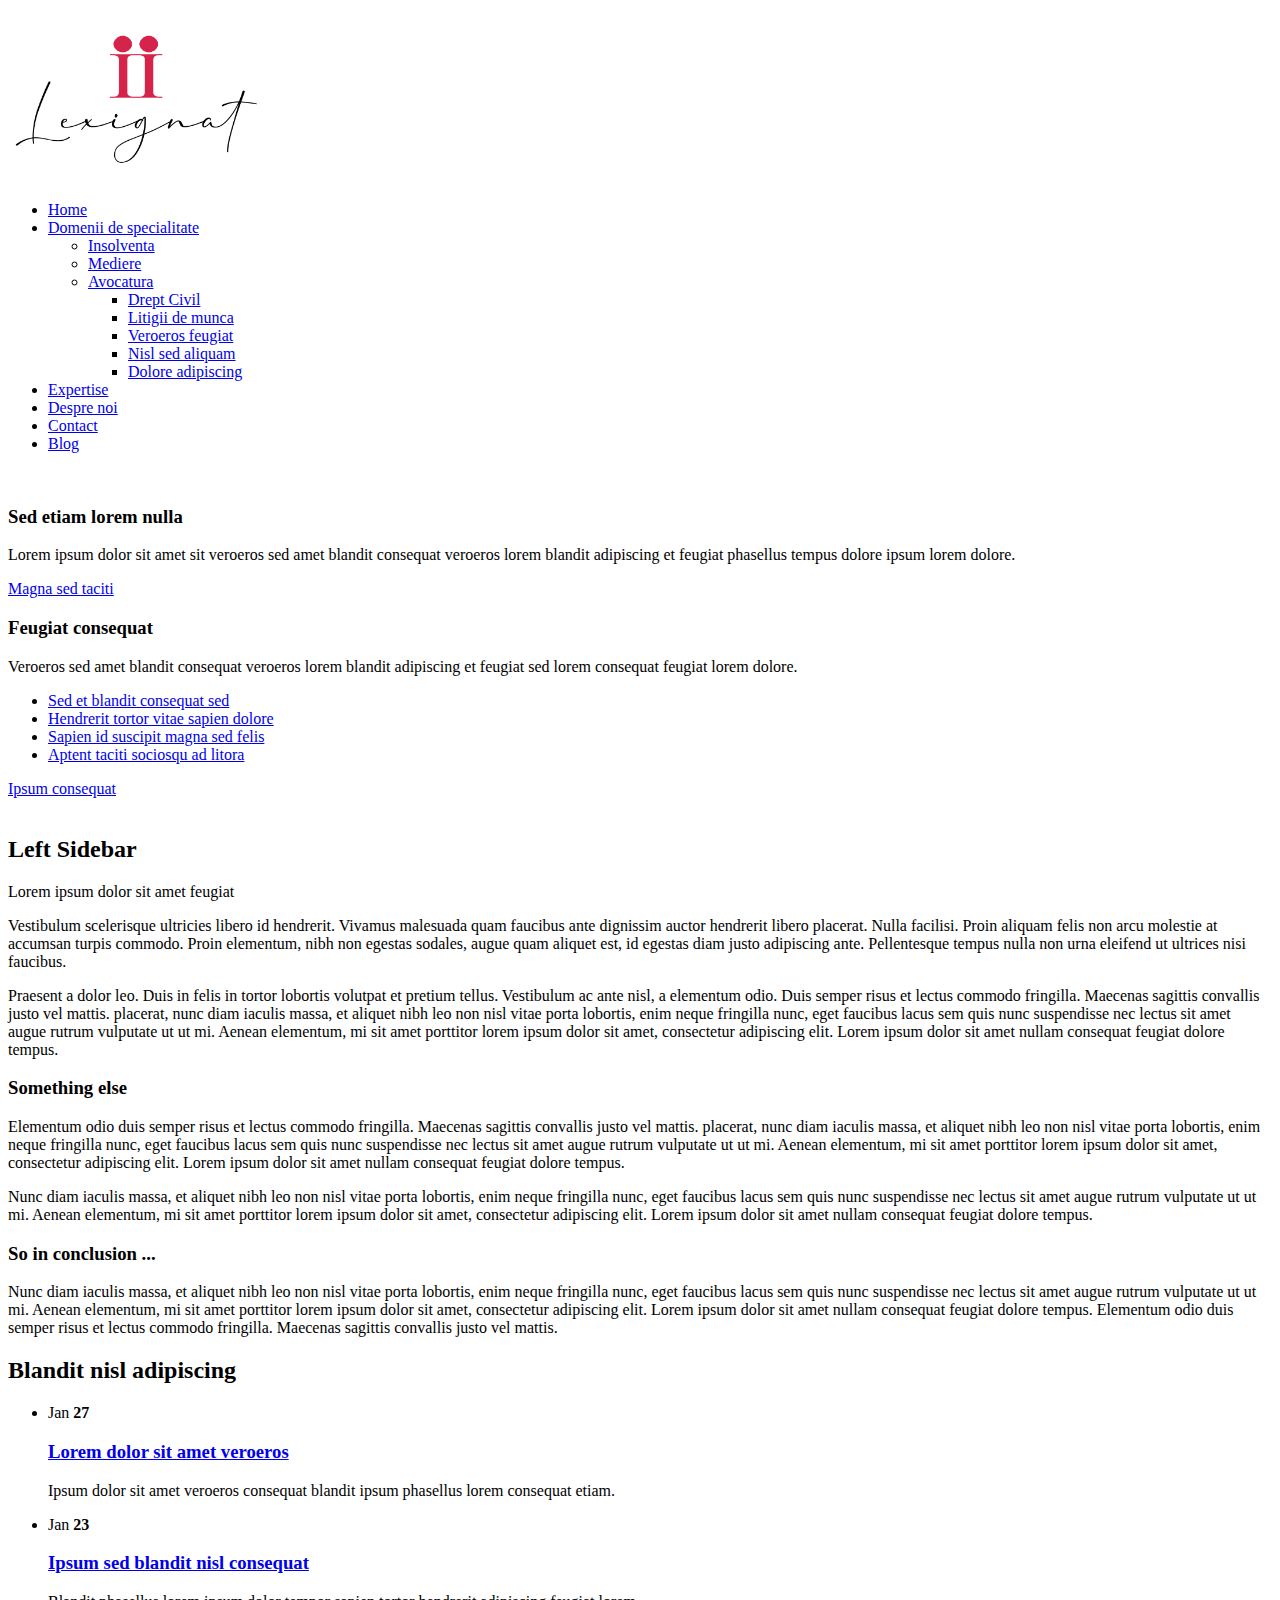
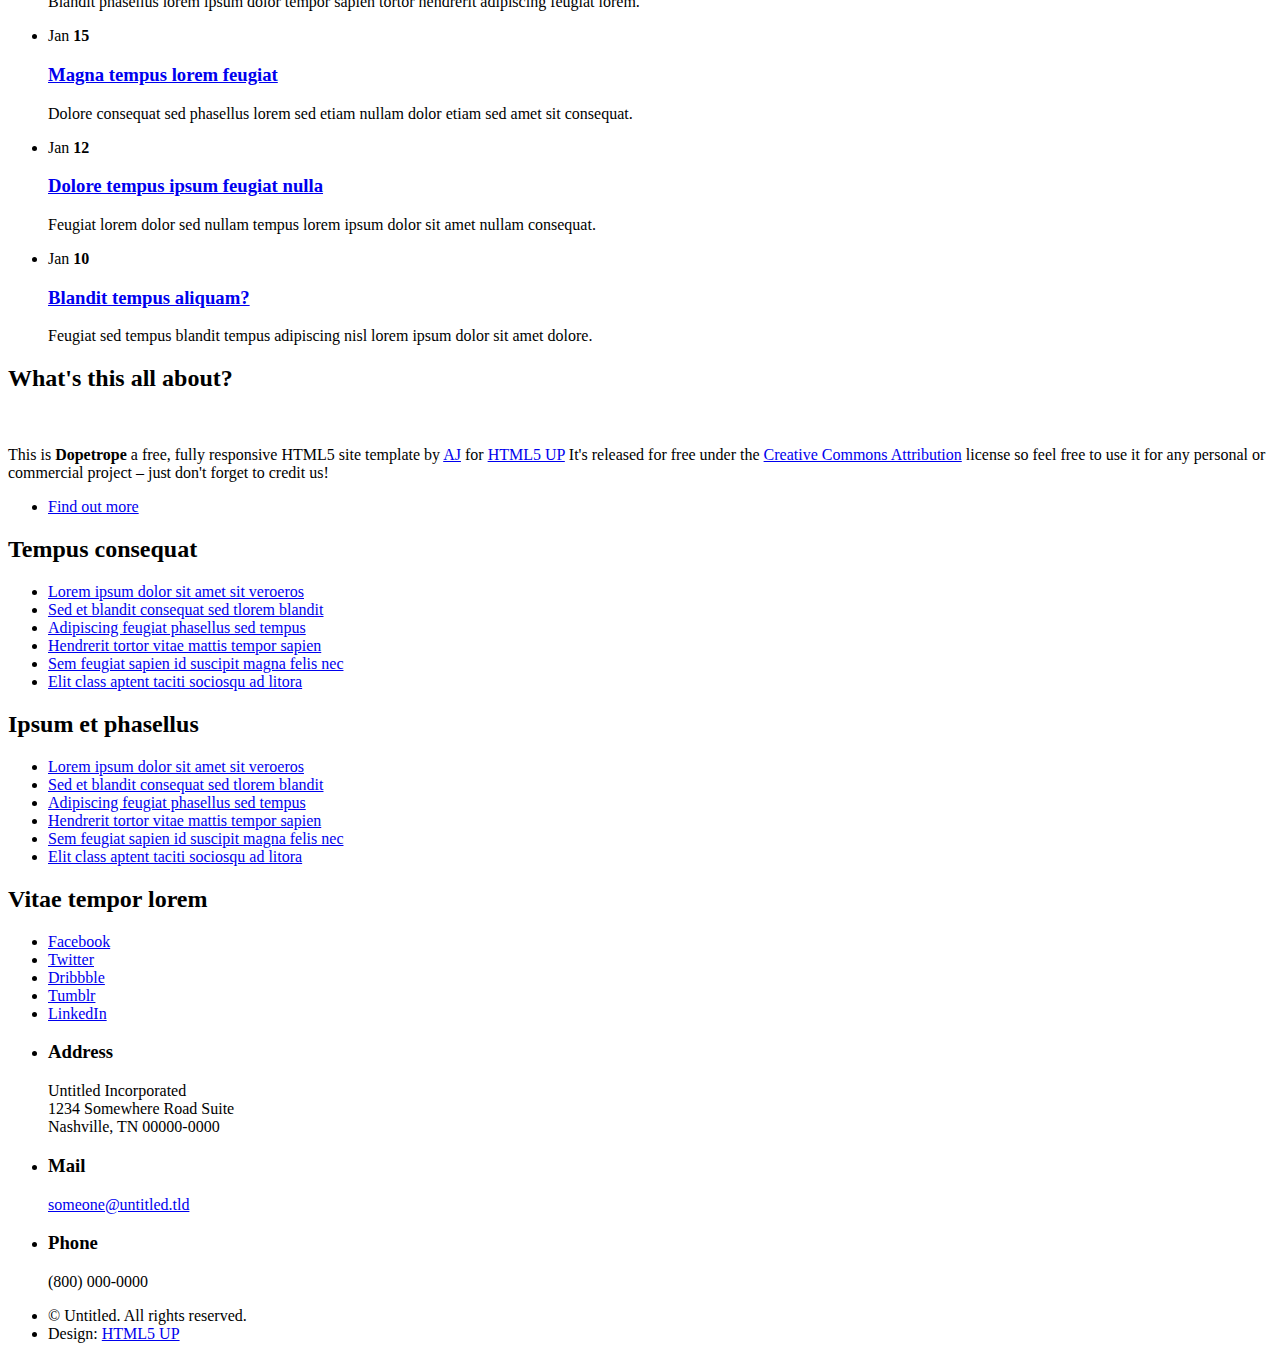
==== contact.html @ 3b0f0866 "Add files via upload" ====
<!DOCTYPE HTML>
<!--
	Dopetrope by HTML5 UP
	html5up.net | @ajlkn
	Free for personal and commercial use under the CCA 3.0 license (html5up.net/license)
-->
<html>
	<head>
		<title>Dopetrope by HTML5 UP</title>
		<meta charset="utf-8" />
		<meta name="viewport" content="width=device-width, initial-scale=1, user-scalable=no" />
		<link rel="stylesheet" href="assets/css/main.css" />
	</head>
	<body class="left-sidebar is-preload">
		<div id="page-wrapper">

			<!-- Header -->
				<section id="header">

					<!-- Logo -->
					<h1><a href="index.html"><img border="0" alt="LEXIGNAT" src="sss.png" height="150"></a></h1> 

					<!-- Nav -->
					<nav id="nav">
						<ul>
							<li><a href="index.html">Home</a></li>
							<li>
								<a href="#">Domenii de specialitate</a>
								<ul>
									<li><a href="#">Insolventa</a></li>
									<li><a href="#">Mediere</a></li>
									<li>
										<a href="#">Avocatura</a>
										<ul>
											<li><a href="#">Drept Civil</a></li>
											<li><a href="#">Litigii de munca</a></li>
											<li><a href="#">Veroeros feugiat</a></li>
											<li><a href="#">Nisl sed aliquam</a></li>
											<li><a href="#">Dolore adipiscing</a></li>
										</ul>
									</li>
								</ul>
							</li>
							<li><a href="left-sidebar.html">Expertise</a></li>
							<li><a href="right-sidebar.html">Despre noi</a></li>
							<li class="current"><a href="contact.html">Contact</a></li>
							<li><a href="no-sidebar.html">Blog</a></li>
						</ul>
					</nav>

				</section>

			<!-- Main -->
				<section id="main">
					<div class="container">
						<div class="row">
							<div class="col-4 col-12-medium">

								<!-- Sidebar -->
									<section class="box">
										<a href="#" class="image featured"><img src="images/pic09.jpg" alt="" /></a>
										<header>
											<h3>Sed etiam lorem nulla</h3>
										</header>
										<p>Lorem ipsum dolor sit amet sit veroeros sed amet blandit consequat veroeros lorem blandit  adipiscing et feugiat phasellus tempus dolore ipsum lorem dolore.</p>
										<footer>
											<a href="#" class="button alt">Magna sed taciti</a>
										</footer>
									</section>
									<section class="box">
										<header>
											<h3>Feugiat consequat</h3>
										</header>
										<p>Veroeros sed amet blandit consequat veroeros lorem blandit adipiscing et feugiat sed lorem consequat feugiat lorem dolore.</p>
										<ul class="divided">
											<li><a href="#">Sed et blandit consequat sed</a></li>
											<li><a href="#">Hendrerit tortor vitae sapien dolore</a></li>
											<li><a href="#">Sapien id suscipit magna sed felis</a></li>
											<li><a href="#">Aptent taciti sociosqu ad litora</a></li>
										</ul>
										<footer>
											<a href="#" class="button alt">Ipsum consequat</a>
										</footer>
									</section>

							</div>
							<div class="col-8 col-12-medium imp-medium">

								<!-- Content -->
									<article class="box post">
										<a href="#" class="image featured"><img src="images/contact-tel.jpg" alt="" /></a>
										<header>
											<h2>Left Sidebar</h2>
											<p>Lorem ipsum dolor sit amet feugiat</p>
										</header>
										<p>
											Vestibulum scelerisque ultricies libero id hendrerit. Vivamus malesuada quam faucibus ante dignissim auctor
											hendrerit libero placerat. Nulla facilisi. Proin aliquam felis non arcu molestie at accumsan turpis commodo.
											Proin elementum, nibh non egestas sodales, augue quam aliquet est, id egestas diam justo adipiscing ante.
											Pellentesque tempus nulla non urna eleifend ut ultrices nisi faucibus.
										</p>
										<p>
											Praesent a dolor leo. Duis in felis in tortor lobortis volutpat et pretium tellus. Vestibulum ac ante nisl,
											a elementum odio. Duis semper risus et lectus commodo fringilla. Maecenas sagittis convallis justo vel mattis.
											placerat, nunc diam iaculis massa, et aliquet nibh leo non nisl vitae porta lobortis, enim neque fringilla nunc,
											eget faucibus lacus sem quis nunc suspendisse nec lectus sit amet augue rutrum vulputate ut ut mi. Aenean
											elementum, mi sit amet porttitor lorem ipsum dolor sit amet, consectetur adipiscing elit. Lorem ipsum dolor
											sit amet nullam consequat feugiat dolore tempus.
										</p>
										<section>
											<header>
												<h3>Something else</h3>
											</header>
											<p>
												Elementum odio duis semper risus et lectus commodo fringilla. Maecenas sagittis convallis justo vel mattis.
												placerat, nunc diam iaculis massa, et aliquet nibh leo non nisl vitae porta lobortis, enim neque fringilla nunc,
												eget faucibus lacus sem quis nunc suspendisse nec lectus sit amet augue rutrum vulputate ut ut mi. Aenean
												elementum, mi sit amet porttitor lorem ipsum dolor sit amet, consectetur adipiscing elit. Lorem ipsum dolor
												sit amet nullam consequat feugiat dolore tempus.
											</p>
											<p>
												Nunc diam iaculis massa, et aliquet nibh leo non nisl vitae porta lobortis, enim neque fringilla nunc,
												eget faucibus lacus sem quis nunc suspendisse nec lectus sit amet augue rutrum vulputate ut ut mi. Aenean
												elementum, mi sit amet porttitor lorem ipsum dolor sit amet, consectetur adipiscing elit. Lorem ipsum dolor
												sit amet nullam consequat feugiat dolore tempus.
											</p>
										</section>
										<section>
											<header>
												<h3>So in conclusion ...</h3>
											</header>
											<p>
												Nunc diam iaculis massa, et aliquet nibh leo non nisl vitae porta lobortis, enim neque fringilla nunc,
												eget faucibus lacus sem quis nunc suspendisse nec lectus sit amet augue rutrum vulputate ut ut mi. Aenean
												elementum, mi sit amet porttitor lorem ipsum dolor sit amet, consectetur adipiscing elit. Lorem ipsum dolor
												sit amet nullam consequat feugiat dolore tempus. Elementum odio duis semper risus et lectus commodo fringilla.
												Maecenas sagittis convallis justo vel mattis.
											</p>
										</section>
									</article>

							</div>
						</div>
					</div>
				</section>

			<!-- Footer -->
				<section id="footer">
					<div class="container">
						<div class="row">
							<div class="col-8 col-12-medium">
								<section>
									<header>
										<h2>Blandit nisl adipiscing</h2>
									</header>
									<ul class="dates">
										<li>
											<span class="date">Jan <strong>27</strong></span>
											<h3><a href="#">Lorem dolor sit amet veroeros</a></h3>
											<p>Ipsum dolor sit amet veroeros consequat blandit ipsum phasellus lorem consequat etiam.</p>
										</li>
										<li>
											<span class="date">Jan <strong>23</strong></span>
											<h3><a href="#">Ipsum sed blandit nisl consequat</a></h3>
											<p>Blandit phasellus lorem ipsum dolor tempor sapien tortor hendrerit adipiscing feugiat lorem.</p>
										</li>
										<li>
											<span class="date">Jan <strong>15</strong></span>
											<h3><a href="#">Magna tempus lorem feugiat</a></h3>
											<p>Dolore consequat sed phasellus lorem sed etiam nullam dolor etiam sed amet sit consequat.</p>
										</li>
										<li>
											<span class="date">Jan <strong>12</strong></span>
											<h3><a href="#">Dolore tempus ipsum feugiat nulla</a></h3>
											<p>Feugiat lorem dolor sed nullam tempus lorem ipsum dolor sit amet nullam consequat.</p>
										</li>
										<li>
											<span class="date">Jan <strong>10</strong></span>
											<h3><a href="#">Blandit tempus aliquam?</a></h3>
											<p>Feugiat sed tempus blandit tempus adipiscing nisl lorem ipsum dolor sit amet dolore.</p>
										</li>
									</ul>
								</section>
							</div>
							<div class="col-4 col-12-medium">
								<section>
									<header>
										<h2>What's this all about?</h2>
									</header>
									<a href="#" class="image featured"><img src="images/pic10.jpg" alt="" /></a>
									<p>
										This is <strong>Dopetrope</strong> a free, fully responsive HTML5 site template by
										<a href="http://twitter.com/ajlkn">AJ</a> for <a href="http://html5up.net/">HTML5 UP</a> It's released for free under
										the <a href="http://html5up.net/license/">Creative Commons Attribution</a> license so feel free to use it for any personal or commercial project &ndash; just don't forget to credit us!
									</p>
									<footer>
										<ul class="actions">
											<li><a href="#" class="button">Find out more</a></li>
										</ul>
									</footer>
								</section>
							</div>
							<div class="col-4 col-6-medium col-12-small">
								<section>
									<header>
										<h2>Tempus consequat</h2>
									</header>
									<ul class="divided">
										<li><a href="#">Lorem ipsum dolor sit amet sit veroeros</a></li>
										<li><a href="#">Sed et blandit consequat sed tlorem blandit</a></li>
										<li><a href="#">Adipiscing feugiat phasellus sed tempus</a></li>
										<li><a href="#">Hendrerit tortor vitae mattis tempor sapien</a></li>
										<li><a href="#">Sem feugiat sapien id suscipit magna felis nec</a></li>
										<li><a href="#">Elit class aptent taciti sociosqu ad litora</a></li>
									</ul>
								</section>
							</div>
							<div class="col-4 col-6-medium col-12-small">
								<section>
									<header>
										<h2>Ipsum et phasellus</h2>
									</header>
									<ul class="divided">
										<li><a href="#">Lorem ipsum dolor sit amet sit veroeros</a></li>
										<li><a href="#">Sed et blandit consequat sed tlorem blandit</a></li>
										<li><a href="#">Adipiscing feugiat phasellus sed tempus</a></li>
										<li><a href="#">Hendrerit tortor vitae mattis tempor sapien</a></li>
										<li><a href="#">Sem feugiat sapien id suscipit magna felis nec</a></li>
										<li><a href="#">Elit class aptent taciti sociosqu ad litora</a></li>
									</ul>
								</section>
							</div>
							<div class="col-4 col-12-medium">
								<section>
									<header>
										<h2>Vitae tempor lorem</h2>
									</header>
									<ul class="social">
										<li><a class="icon brands fa-facebook-f" href="#"><span class="label">Facebook</span></a></li>
										<li><a class="icon brands fa-twitter" href="#"><span class="label">Twitter</span></a></li>
										<li><a class="icon brands fa-dribbble" href="#"><span class="label">Dribbble</span></a></li>
										<li><a class="icon brands fa-tumblr" href="#"><span class="label">Tumblr</span></a></li>
										<li><a class="icon brands fa-linkedin-in" href="#"><span class="label">LinkedIn</span></a></li>
									</ul>
									<ul class="contact">
										<li>
											<h3>Address</h3>
											<p>
												Untitled Incorporated<br />
												1234 Somewhere Road Suite<br />
												Nashville, TN 00000-0000
											</p>
										</li>
										<li>
											<h3>Mail</h3>
											<p><a href="#">someone@untitled.tld</a></p>
										</li>
										<li>
											<h3>Phone</h3>
											<p>(800) 000-0000</p>
										</li>
									</ul>
								</section>
							</div>
							<div class="col-12">

								<!-- Copyright -->
									<div id="copyright">
										<ul class="links">
											<li>&copy; Untitled. All rights reserved.</li><li>Design: <a href="http://html5up.net">HTML5 UP</a></li>
										</ul>
									</div>

							</div>
						</div>
					</div>
				</section>

		</div>

		<!-- Scripts -->
			<script src="assets/js/jquery.min.js"></script>
			<script src="assets/js/jquery.dropotron.min.js"></script>
			<script src="assets/js/browser.min.js"></script>
			<script src="assets/js/breakpoints.min.js"></script>
			<script src="assets/js/util.js"></script>
			<script src="assets/js/main.js"></script>

	</body>
</html>
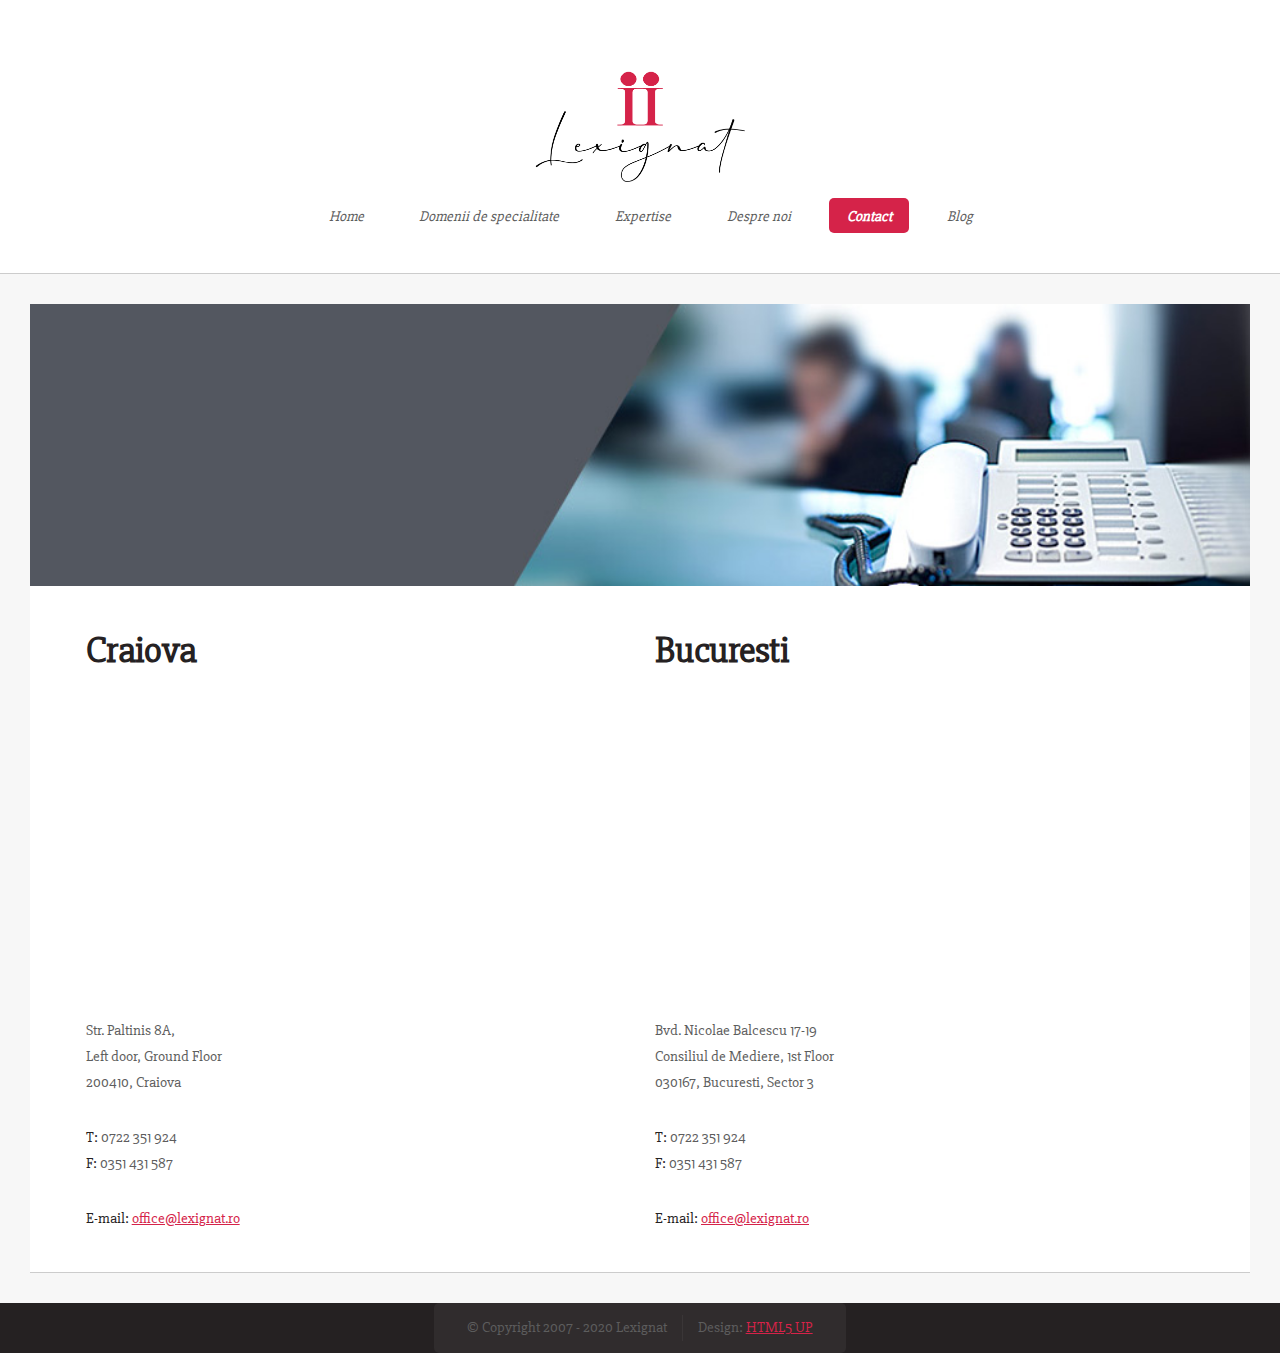
==== commit 19269716: "a" ====
--- a/contact.html
+++ b/contact.html
@@ -11,263 +11,109 @@
 		<meta name="viewport" content="width=device-width, initial-scale=1, user-scalable=no" />
 		<link rel="stylesheet" href="assets/css/main.css" />
 	</head>
-	<body class="left-sidebar is-preload">
+	<body class="no-sidebar is-preload">
 		<div id="page-wrapper">
 
 			<!-- Header -->
-				<section id="header">
+			<section id="header">
 
-					<!-- Logo -->
-					<h1><a href="index.html"><img border="0" alt="LEXIGNAT" src="sss.png" height="150"></a></h1> 
+				<!-- Logo -->
+				<h1><a href="index.html"><img border="0" alt="LEXIGNAT" src="sss.png" height="130"></a></h1> 
 
-					<!-- Nav -->
-					<nav id="nav">
-						<ul>
-							<li><a href="index.html">Home</a></li>
-							<li>
-								<a href="#">Domenii de specialitate</a>
-								<ul>
-									<li><a href="#">Insolventa</a></li>
-									<li><a href="#">Mediere</a></li>
-									<li>
-										<a href="#">Avocatura</a>
-										<ul>
-											<li><a href="#">Drept Civil</a></li>
-											<li><a href="#">Litigii de munca</a></li>
-											<li><a href="#">Veroeros feugiat</a></li>
-											<li><a href="#">Nisl sed aliquam</a></li>
-											<li><a href="#">Dolore adipiscing</a></li>
-										</ul>
-									</li>
-								</ul>
-							</li>
-							<li><a href="left-sidebar.html">Expertise</a></li>
-							<li><a href="right-sidebar.html">Despre noi</a></li>
-							<li class="current"><a href="contact.html">Contact</a></li>
-							<li><a href="no-sidebar.html">Blog</a></li>
-						</ul>
-					</nav>
+				<!-- Nav -->
+				<nav id="nav">
+					<ul>
+						<li><a href="index.html">Home</a></li>
+						<li>
+							<a href="#">Domenii de specialitate</a>
+							<ul>
+								<li><a href="#">Insolventa</a></li>
+								<li><a href="#">Mediere</a></li>
+								<li>
+									<a href="#">Avocatura</a>
+									<ul>
+										<li><a href="#">Drept Civil</a></li>
+										<li><a href="#">Litigii de munca</a></li>
+										<li><a href="#">Veroeros feugiat</a></li>
+										<li><a href="#">Nisl sed aliquam</a></li>
+										<li><a href="#">Dolore adipiscing</a></li>
+									</ul>
+								</li>
+							</ul>
+						</li>
+						<li><a href="left-sidebar.html">Expertise</a></li>
+						<li><a href="right-sidebar.html">Despre noi</a></li>
+						<li class="current"><a href="contact.html">Contact</a></li>
+						<li><a href="no-sidebar.html">Blog</a></li>
+					</ul>
+				</nav>
 
-				</section>
+			</section>
 
 			<!-- Main -->
 				<section id="main">
 					<div class="container">
-						<div class="row">
-							<div class="col-4 col-12-medium">
-
-								<!-- Sidebar -->
-									<section class="box">
-										<a href="#" class="image featured"><img src="images/pic09.jpg" alt="" /></a>
-										<header>
-											<h3>Sed etiam lorem nulla</h3>
-										</header>
-										<p>Lorem ipsum dolor sit amet sit veroeros sed amet blandit consequat veroeros lorem blandit  adipiscing et feugiat phasellus tempus dolore ipsum lorem dolore.</p>
-										<footer>
-											<a href="#" class="button alt">Magna sed taciti</a>
-										</footer>
-									</section>
-									<section class="box">
-										<header>
-											<h3>Feugiat consequat</h3>
-										</header>
-										<p>Veroeros sed amet blandit consequat veroeros lorem blandit adipiscing et feugiat sed lorem consequat feugiat lorem dolore.</p>
-										<ul class="divided">
-											<li><a href="#">Sed et blandit consequat sed</a></li>
-											<li><a href="#">Hendrerit tortor vitae sapien dolore</a></li>
-											<li><a href="#">Sapien id suscipit magna sed felis</a></li>
-											<li><a href="#">Aptent taciti sociosqu ad litora</a></li>
-										</ul>
-										<footer>
-											<a href="#" class="button alt">Ipsum consequat</a>
-										</footer>
-									</section>
-
-							</div>
-							<div class="col-8 col-12-medium imp-medium">
 
 								<!-- Content -->
-									<article class="box post">
-										<a href="#" class="image featured"><img src="images/contact-tel.jpg" alt="" /></a>
-										<header>
-											<h2>Left Sidebar</h2>
-											<p>Lorem ipsum dolor sit amet feugiat</p>
-										</header>
-										<p>
-											Vestibulum scelerisque ultricies libero id hendrerit. Vivamus malesuada quam faucibus ante dignissim auctor
-											hendrerit libero placerat. Nulla facilisi. Proin aliquam felis non arcu molestie at accumsan turpis commodo.
-											Proin elementum, nibh non egestas sodales, augue quam aliquet est, id egestas diam justo adipiscing ante.
-											Pellentesque tempus nulla non urna eleifend ut ultrices nisi faucibus.
-										</p>
-										<p>
-											Praesent a dolor leo. Duis in felis in tortor lobortis volutpat et pretium tellus. Vestibulum ac ante nisl,
-											a elementum odio. Duis semper risus et lectus commodo fringilla. Maecenas sagittis convallis justo vel mattis.
-											placerat, nunc diam iaculis massa, et aliquet nibh leo non nisl vitae porta lobortis, enim neque fringilla nunc,
-											eget faucibus lacus sem quis nunc suspendisse nec lectus sit amet augue rutrum vulputate ut ut mi. Aenean
-											elementum, mi sit amet porttitor lorem ipsum dolor sit amet, consectetur adipiscing elit. Lorem ipsum dolor
-											sit amet nullam consequat feugiat dolore tempus.
-										</p>
-										<section>
-											<header>
-												<h3>Something else</h3>
-											</header>
-											<p>
-												Elementum odio duis semper risus et lectus commodo fringilla. Maecenas sagittis convallis justo vel mattis.
-												placerat, nunc diam iaculis massa, et aliquet nibh leo non nisl vitae porta lobortis, enim neque fringilla nunc,
-												eget faucibus lacus sem quis nunc suspendisse nec lectus sit amet augue rutrum vulputate ut ut mi. Aenean
-												elementum, mi sit amet porttitor lorem ipsum dolor sit amet, consectetur adipiscing elit. Lorem ipsum dolor
-												sit amet nullam consequat feugiat dolore tempus.
-											</p>
-											<p>
-												Nunc diam iaculis massa, et aliquet nibh leo non nisl vitae porta lobortis, enim neque fringilla nunc,
-												eget faucibus lacus sem quis nunc suspendisse nec lectus sit amet augue rutrum vulputate ut ut mi. Aenean
-												elementum, mi sit amet porttitor lorem ipsum dolor sit amet, consectetur adipiscing elit. Lorem ipsum dolor
-												sit amet nullam consequat feugiat dolore tempus.
-											</p>
-										</section>
-										<section>
-											<header>
-												<h3>So in conclusion ...</h3>
-											</header>
-											<p>
-												Nunc diam iaculis massa, et aliquet nibh leo non nisl vitae porta lobortis, enim neque fringilla nunc,
-												eget faucibus lacus sem quis nunc suspendisse nec lectus sit amet augue rutrum vulputate ut ut mi. Aenean
-												elementum, mi sit amet porttitor lorem ipsum dolor sit amet, consectetur adipiscing elit. Lorem ipsum dolor
-												sit amet nullam consequat feugiat dolore tempus. Elementum odio duis semper risus et lectus commodo fringilla.
-												Maecenas sagittis convallis justo vel mattis.
-											</p>
-										</section>
-									</article>
+								<article class="box post">
+									<a href="#" class="image featured"><img src="images/banner_contact.jpg" alt=""/></a>
+									 
+										<div class="container">
+											<div class="row">
+												<div class="col-6 col-12-medium">
+													<section>
+														<header>
+															<h2>Craiova</h2>
+														</header>
+														<div class="mapouter"><div class="gmap_canvas"><iframe width="500" height="300" id="gmap_canvas" src="https://maps.google.com/maps?q=paltinis%208a&t=&z=17&ie=UTF8&iwloc=&output=embed" frameborder="0" scrolling="no" marginheight="0" marginwidth="0"></iframe><a href="https://www.embedgooglemap.net"></a></div><style>.mapouter{position:relative;text-align:right;height:300px;width:500px;}.gmap_canvas {overflow:hidden;background:none!important;height:300px;width:500px;}</style></div>
+																<br>
+																<p>
+																	Str. Paltinis 8A, <br>
+																	Left door, Ground Floor <br>
+																	200410, Craiova <br>
+																</p>
+																<p><b>T:</b> 0722 351 924  <br>
+																	<b>F:</b> 0351 431 587</p>
+	
+																<p><b>E-mail: </b><a href="mailto:office@lexignat.ro">office@lexignat.ro</a></p>
 
-							</div>
+
+														
+													</section>
+												</div>
+												<div class="col-6 col-12-medium">
+													<section>
+														<header>
+															<h2>Bucuresti</h2>
+														</header>
+														<div class="mapouter"><div class="gmap_canvas"><iframe width="500" height="300" id="gmap_canvas" src="https://maps.google.com/maps?q=consiliul%20de%20mediere&t=&z=15&ie=UTF8&iwloc=&output=embed" frameborder="0" scrolling="no" marginheight="0" marginwidth="0"></iframe><a href="https://www.embedgooglemap.net"></a></div><style>.mapouter{position:relative;text-align:right;height:300px;width:500px;}.gmap_canvas {overflow:hidden;background:none!important;height:300px;width:500px;}</style></div>															<br>
+
+																<p>
+																	Bvd. Nicolae Balcescu 17-19 <br>
+																	Consiliul de Mediere, 1st Floor <br>
+																	030167, Bucuresti, Sector 3 <br>
+																</p>
+																<p><b>T:</b> 0722 351 924 <br>
+																	<b>F:</b> 0351 431 587</p>
+	
+																<p><b>E-mail: </b><a href="mailto:office@lexignat.ro">office@lexignat.ro</a></p>
+
+
+
+													</section>
+												</div>
+
+
 						</div>
 					</div>
-				</section>
+				</div>
+			</section>
 
-			<!-- Footer -->
-				<section id="footer">
-					<div class="container">
-						<div class="row">
-							<div class="col-8 col-12-medium">
-								<section>
-									<header>
-										<h2>Blandit nisl adipiscing</h2>
-									</header>
-									<ul class="dates">
-										<li>
-											<span class="date">Jan <strong>27</strong></span>
-											<h3><a href="#">Lorem dolor sit amet veroeros</a></h3>
-											<p>Ipsum dolor sit amet veroeros consequat blandit ipsum phasellus lorem consequat etiam.</p>
-										</li>
-										<li>
-											<span class="date">Jan <strong>23</strong></span>
-											<h3><a href="#">Ipsum sed blandit nisl consequat</a></h3>
-											<p>Blandit phasellus lorem ipsum dolor tempor sapien tortor hendrerit adipiscing feugiat lorem.</p>
-										</li>
-										<li>
-											<span class="date">Jan <strong>15</strong></span>
-											<h3><a href="#">Magna tempus lorem feugiat</a></h3>
-											<p>Dolore consequat sed phasellus lorem sed etiam nullam dolor etiam sed amet sit consequat.</p>
-										</li>
-										<li>
-											<span class="date">Jan <strong>12</strong></span>
-											<h3><a href="#">Dolore tempus ipsum feugiat nulla</a></h3>
-											<p>Feugiat lorem dolor sed nullam tempus lorem ipsum dolor sit amet nullam consequat.</p>
-										</li>
-										<li>
-											<span class="date">Jan <strong>10</strong></span>
-											<h3><a href="#">Blandit tempus aliquam?</a></h3>
-											<p>Feugiat sed tempus blandit tempus adipiscing nisl lorem ipsum dolor sit amet dolore.</p>
-										</li>
-									</ul>
-								</section>
-							</div>
-							<div class="col-4 col-12-medium">
-								<section>
-									<header>
-										<h2>What's this all about?</h2>
-									</header>
-									<a href="#" class="image featured"><img src="images/pic10.jpg" alt="" /></a>
-									<p>
-										This is <strong>Dopetrope</strong> a free, fully responsive HTML5 site template by
-										<a href="http://twitter.com/ajlkn">AJ</a> for <a href="http://html5up.net/">HTML5 UP</a> It's released for free under
-										the <a href="http://html5up.net/license/">Creative Commons Attribution</a> license so feel free to use it for any personal or commercial project &ndash; just don't forget to credit us!
-									</p>
-									<footer>
-										<ul class="actions">
-											<li><a href="#" class="button">Find out more</a></li>
-										</ul>
-									</footer>
-								</section>
-							</div>
-							<div class="col-4 col-6-medium col-12-small">
-								<section>
-									<header>
-										<h2>Tempus consequat</h2>
-									</header>
-									<ul class="divided">
-										<li><a href="#">Lorem ipsum dolor sit amet sit veroeros</a></li>
-										<li><a href="#">Sed et blandit consequat sed tlorem blandit</a></li>
-										<li><a href="#">Adipiscing feugiat phasellus sed tempus</a></li>
-										<li><a href="#">Hendrerit tortor vitae mattis tempor sapien</a></li>
-										<li><a href="#">Sem feugiat sapien id suscipit magna felis nec</a></li>
-										<li><a href="#">Elit class aptent taciti sociosqu ad litora</a></li>
-									</ul>
-								</section>
-							</div>
-							<div class="col-4 col-6-medium col-12-small">
-								<section>
-									<header>
-										<h2>Ipsum et phasellus</h2>
-									</header>
-									<ul class="divided">
-										<li><a href="#">Lorem ipsum dolor sit amet sit veroeros</a></li>
-										<li><a href="#">Sed et blandit consequat sed tlorem blandit</a></li>
-										<li><a href="#">Adipiscing feugiat phasellus sed tempus</a></li>
-										<li><a href="#">Hendrerit tortor vitae mattis tempor sapien</a></li>
-										<li><a href="#">Sem feugiat sapien id suscipit magna felis nec</a></li>
-										<li><a href="#">Elit class aptent taciti sociosqu ad litora</a></li>
-									</ul>
-								</section>
-							</div>
-							<div class="col-4 col-12-medium">
-								<section>
-									<header>
-										<h2>Vitae tempor lorem</h2>
-									</header>
-									<ul class="social">
-										<li><a class="icon brands fa-facebook-f" href="#"><span class="label">Facebook</span></a></li>
-										<li><a class="icon brands fa-twitter" href="#"><span class="label">Twitter</span></a></li>
-										<li><a class="icon brands fa-dribbble" href="#"><span class="label">Dribbble</span></a></li>
-										<li><a class="icon brands fa-tumblr" href="#"><span class="label">Tumblr</span></a></li>
-										<li><a class="icon brands fa-linkedin-in" href="#"><span class="label">LinkedIn</span></a></li>
-									</ul>
-									<ul class="contact">
-										<li>
-											<h3>Address</h3>
-											<p>
-												Untitled Incorporated<br />
-												1234 Somewhere Road Suite<br />
-												Nashville, TN 00000-0000
-											</p>
-										</li>
-										<li>
-											<h3>Mail</h3>
-											<p><a href="#">someone@untitled.tld</a></p>
-										</li>
-										<li>
-											<h3>Phone</h3>
-											<p>(800) 000-0000</p>
-										</li>
-									</ul>
-								</section>
-							</div>
-							<div class="col-12">
 
 								<!-- Copyright -->
 									<div id="copyright">
 										<ul class="links">
-											<li>&copy; Untitled. All rights reserved.</li><li>Design: <a href="http://html5up.net">HTML5 UP</a></li>
+											<li>&copy; Copyright 2007 - 2020 Lexignat</li><li>Design: <a href="http://html5up.net">HTML5 UP</a></li>
 										</ul>
 									</div>
 
--- a/assets/css/main.css
+++ b/assets/css/main.css
@@ -0,0 +1,2919 @@
+@import url("fontawesome-all.min.css");
+@import url("https://fonts.googleapis.com/css?family=Source+Sans+Pro:300,400,700,900,300italic");
+@import url("https://fonts.googleapis.com/css2?family=Slabo+27px&display=swap");
+
+/*
+	Dopetrope by HTML5 UP
+	html5up.net | @ajlkn
+	Free for personal and commercial use under the CCA 3.0 license (html5up.net/license)
+*/
+
+html, body, div, span, applet, object,
+iframe, h1, h2, h3, h4, h5, h6, p, blockquote,
+pre, a, abbr, acronym, address, big, cite,
+code, del, dfn, em, img, ins, kbd, q, s, samp,
+small, strike, strong, sub, sup, tt, var, b,
+u, i, center, dl, dt, dd, ol, ul, li, fieldset,
+form, label, legend, table, caption, tbody,
+tfoot, thead, tr, th, td, article, aside,
+canvas, details, embed, figure, figcaption,
+footer, header, hgroup, menu, nav, output, ruby,
+section, summary, time, mark, audio, video {
+	margin: 0;
+	padding: 0;
+	border: 0;
+	font-size: 100%;
+	font: inherit;
+	vertical-align: baseline;}
+
+article, aside, details, figcaption, figure,
+footer, header, hgroup, menu, nav, section {
+	display: block;}
+
+body {
+	line-height: 1;
+}
+
+ol, ul {
+	list-style: none;
+}
+
+blockquote, q {
+	quotes: none;
+}
+
+	blockquote:before, blockquote:after, q:before, q:after {
+		content: '';
+		content: none;
+	}
+
+table {
+	border-collapse: collapse;
+	border-spacing: 0;
+}
+
+body {
+	-webkit-text-size-adjust: none;
+}
+
+mark {
+	background-color: transparent;
+	color: inherit;
+}
+
+input::-moz-focus-inner {
+	border: 0;
+	padding: 0;
+}
+
+input, select, textarea {
+	-moz-appearance: none;
+	-webkit-appearance: none;
+	-ms-appearance: none;
+	appearance: none;
+}
+
+/* Basic */
+
+	html {
+		box-sizing: border-box;
+		scroll-behavior: smooth;
+	}
+
+	a {
+		text-decoration: none;
+		color: black;
+	   } 
+	   
+
+	*, *:before, *:after {
+		box-sizing: inherit;
+	}
+
+	body {
+		background: #252122;
+		background-image: url("images/bg02.png");
+	}
+
+		body.is-preload *, body.is-preload *:before, body.is-preload *:after {
+			-moz-animation: none !important;
+			-webkit-animation: none !important;
+			-ms-animation: none !important;
+			animation: none !important;
+			-moz-transition: none !important;
+			-webkit-transition: none !important;
+			-ms-transition: none !important;
+			transition: none !important;
+		}
+
+	body, input, textarea, select {
+		font-family: 'Slabo 27px';
+		font-weight: 300;
+		color: #5d5d5d;
+		font-size: 14pt;
+		line-height: 1.75em;
+	}
+
+	strong, b {
+		color: #252122;
+		font-weight: 400;
+	}
+
+	i, em {
+		font-style: italic;
+	}
+
+	sub {
+		position: relative;
+		top: 0.5em;
+		font-size: 0.8em;
+	}
+
+	sup {
+		position: relative;
+		top: -0.5em;
+		font-size: 0.8em;
+	}
+
+	blockquote {
+		border-left: solid 0.75em #dddddd;
+		padding: 1em 0 1em 1.5em;
+		font-style: italic;
+	}
+
+	h1, h2, h3, h4, h5, h6 {
+		color: #252122;
+		font-weight: 700;
+	}
+
+	h1 a, h2 a, h3 a, h4 a, h5 a, h6 a {
+		color: inherit;
+		text-decoration: none;
+	}
+
+	h2 {
+		font-size: 1.5em;
+	}
+
+	h3 {
+		font-size: 1.35em;
+	}
+
+	a {
+		color: #d52349;
+		text-decoration: underline;
+	}
+
+		a:hover {
+			text-decoration: none;
+		}
+
+	br.clear {
+		clear: both;
+	}
+
+	hr {
+		border: 0;
+		border-top: solid 1px #dddddd;
+		height: 1px;
+		margin: 2em 0 2em 0;
+	}
+
+	p, ul, ol, dl, table {
+		margin-bottom: 2em;
+	}
+
+/* Container */
+
+	.container {
+		margin: 0 auto;
+		max-width: 100%;
+		width: 70em;
+	}
+
+		@media screen and (max-width: 1680px) {
+
+			.container {
+				width: 70em;
+			}
+
+		}
+
+		@media screen and (max-width: 1280px) {
+
+			.container {
+				width: calc(100% - 60px);
+			}
+
+		}
+
+		@media screen and (max-width: 980px) {
+
+			.container {
+				width: calc(100% - 80px);
+			}
+
+		}
+
+		@media screen and (max-width: 736px) {
+
+			.container {
+				width: calc(100% - 40px);
+			}
+
+		}
+
+/* Row */
+
+	.row {
+		display: flex;
+		flex-wrap: wrap;
+		box-sizing: border-box;
+		align-items: stretch;
+	}
+
+		.row > * {
+			box-sizing: border-box;
+		}
+
+		.row.gtr-uniform > * > :last-child {
+			margin-bottom: 0;
+		}
+
+		.row.aln-left {
+			justify-content: flex-start;
+		}
+
+		.row.aln-center {
+			justify-content: center;
+		}
+
+		.row.aln-right {
+			justify-content: flex-end;
+		}
+
+		.row.aln-top {
+			align-items: flex-start;
+		}
+
+		.row.aln-middle {
+			align-items: center;
+		}
+
+		.row.aln-bottom {
+			align-items: flex-end;
+		}
+
+		.row > .imp {
+			order: -1;
+		}
+
+		.row > .col-1 {
+			width: 8.33333%;
+		}
+
+		.row > .off-1 {
+			margin-left: 8.33333%;
+		}
+
+		.row > .col-2 {
+			width: 16.66667%;
+		}
+
+		.row > .off-2 {
+			margin-left: 16.66667%;
+		}
+
+		.row > .col-3 {
+			width: 25%;
+		}
+
+		.row > .off-3 {
+			margin-left: 25%;
+		}
+
+		.row > .col-4 {
+			width: 33.33333%;
+		}
+
+		.row > .off-4 {
+			margin-left: 33.33333%;
+		}
+
+		.row > .col-5 {
+			width: 41.66667%;
+		}
+
+		.row > .off-5 {
+			margin-left: 41.66667%;
+		}
+
+		.row > .col-6 {
+			width: 50%;
+		}
+
+		.row > .off-6 {
+			margin-left: 50%;
+		}
+
+		.row > .col-7 {
+			width: 58.33333%;
+		}
+
+		.row > .off-7 {
+			margin-left: 58.33333%;
+		}
+
+		.row > .col-8 {
+			width: 66.66667%;
+		}
+
+		.row > .off-8 {
+			margin-left: 66.66667%;
+		}
+
+		.row > .col-9 {
+			width: 75%;
+		}
+
+		.row > .off-9 {
+			margin-left: 75%;
+		}
+
+		.row > .col-10 {
+			width: 83.33333%;
+		}
+
+		.row > .off-10 {
+			margin-left: 83.33333%;
+		}
+
+		.row > .col-11 {
+			width: 91.66667%;
+		}
+
+		.row > .off-11 {
+			margin-left: 91.66667%;
+		}
+
+		.row > .col-12 {
+			width: 100%;
+		}
+
+		.row > .off-12 {
+			margin-left: 100%;
+		}
+
+		.row.gtr-0 {
+			margin-top: 0px;
+			margin-left: 0px;
+		}
+
+			.row.gtr-0 > * {
+				padding: 0px 0 0 0px;
+			}
+
+			.row.gtr-0.gtr-uniform {
+				margin-top: 0px;
+			}
+
+				.row.gtr-0.gtr-uniform > * {
+					padding-top: 0px;
+				}
+
+		.row.gtr-25 {
+			margin-top: -12.5px;
+			margin-left: -12.5px;
+		}
+
+			.row.gtr-25 > * {
+				padding: 12.5px 0 0 12.5px;
+			}
+
+			.row.gtr-25.gtr-uniform {
+				margin-top: -12.5px;
+			}
+
+				.row.gtr-25.gtr-uniform > * {
+					padding-top: 12.5px;
+				}
+
+		.row.gtr-50 {
+			margin-top: -25px;
+			margin-left: -25px;
+		}
+
+			.row.gtr-50 > * {
+				padding: 25px 0 0 25px;
+			}
+
+			.row.gtr-50.gtr-uniform {
+				margin-top: -25px;
+			}
+
+				.row.gtr-50.gtr-uniform > * {
+					padding-top: 25px;
+				}
+
+		.row {
+			margin-top: -50px;
+			margin-left: -50px;
+		}
+
+			.row > * {
+				padding: 50px 0 0 50px;
+			}
+
+			.row.gtr-uniform {
+				margin-top: -50px;
+			}
+
+				.row.gtr-uniform > * {
+					padding-top: 50px;
+				}
+
+		.row.gtr-150 {
+			margin-top: -75px;
+			margin-left: -75px;
+		}
+
+			.row.gtr-150 > * {
+				padding: 75px 0 0 75px;
+			}
+
+			.row.gtr-150.gtr-uniform {
+				margin-top: -75px;
+			}
+
+				.row.gtr-150.gtr-uniform > * {
+					padding-top: 75px;
+				}
+
+		.row.gtr-200 {
+			margin-top: -100px;
+			margin-left: -100px;
+		}
+
+			.row.gtr-200 > * {
+				padding: 100px 0 0 100px;
+			}
+
+			.row.gtr-200.gtr-uniform {
+				margin-top: -100px;
+			}
+
+				.row.gtr-200.gtr-uniform > * {
+					padding-top: 100px;
+				}
+
+		@media screen and (max-width: 1680px) {
+
+			.row {
+				display: flex;
+				flex-wrap: wrap;
+				box-sizing: border-box;
+				align-items: stretch;
+			}
+
+				.row > * {
+					box-sizing: border-box;
+				}
+
+				.row.gtr-uniform > * > :last-child {
+					margin-bottom: 0;
+				}
+
+				.row.aln-left {
+					justify-content: flex-start;
+				}
+
+				.row.aln-center {
+					justify-content: center;
+				}
+
+				.row.aln-right {
+					justify-content: flex-end;
+				}
+
+				.row.aln-top {
+					align-items: flex-start;
+				}
+
+				.row.aln-middle {
+					align-items: center;
+				}
+
+				.row.aln-bottom {
+					align-items: flex-end;
+				}
+
+				.row > .imp-xlarge {
+					order: -1;
+				}
+
+				.row > .col-1-xlarge {
+					width: 8.33333%;
+				}
+
+				.row > .off-1-xlarge {
+					margin-left: 8.33333%;
+				}
+
+				.row > .col-2-xlarge {
+					width: 16.66667%;
+				}
+
+				.row > .off-2-xlarge {
+					margin-left: 16.66667%;
+				}
+
+				.row > .col-3-xlarge {
+					width: 25%;
+				}
+
+				.row > .off-3-xlarge {
+					margin-left: 25%;
+				}
+
+				.row > .col-4-xlarge {
+					width: 33.33333%;
+				}
+
+				.row > .off-4-xlarge {
+					margin-left: 33.33333%;
+				}
+
+				.row > .col-5-xlarge {
+					width: 41.66667%;
+				}
+
+				.row > .off-5-xlarge {
+					margin-left: 41.66667%;
+				}
+
+				.row > .col-6-xlarge {
+					width: 50%;
+				}
+
+				.row > .off-6-xlarge {
+					margin-left: 50%;
+				}
+
+				.row > .col-7-xlarge {
+					width: 58.33333%;
+				}
+
+				.row > .off-7-xlarge {
+					margin-left: 58.33333%;
+				}
+
+				.row > .col-8-xlarge {
+					width: 66.66667%;
+				}
+
+				.row > .off-8-xlarge {
+					margin-left: 66.66667%;
+				}
+
+				.row > .col-9-xlarge {
+					width: 75%;
+				}
+
+				.row > .off-9-xlarge {
+					margin-left: 75%;
+				}
+
+				.row > .col-10-xlarge {
+					width: 83.33333%;
+				}
+
+				.row > .off-10-xlarge {
+					margin-left: 83.33333%;
+				}
+
+				.row > .col-11-xlarge {
+					width: 91.66667%;
+				}
+
+				.row > .off-11-xlarge {
+					margin-left: 91.66667%;
+				}
+
+				.row > .col-12-xlarge {
+					width: 100%;
+				}
+
+				.row > .off-12-xlarge {
+					margin-left: 100%;
+				}
+
+				.row.gtr-0 {
+					margin-top: 0px;
+					margin-left: 0px;
+				}
+
+					.row.gtr-0 > * {
+						padding: 0px 0 0 0px;
+					}
+
+					.row.gtr-0.gtr-uniform {
+						margin-top: 0px;
+					}
+
+						.row.gtr-0.gtr-uniform > * {
+							padding-top: 0px;
+						}
+
+				.row.gtr-25 {
+					margin-top: -12.5px;
+					margin-left: -12.5px;
+				}
+
+					.row.gtr-25 > * {
+						padding: 12.5px 0 0 12.5px;
+					}
+
+					.row.gtr-25.gtr-uniform {
+						margin-top: -12.5px;
+					}
+
+						.row.gtr-25.gtr-uniform > * {
+							padding-top: 12.5px;
+						}
+
+				.row.gtr-50 {
+					margin-top: -25px;
+					margin-left: -25px;
+				}
+
+					.row.gtr-50 > * {
+						padding: 25px 0 0 25px;
+					}
+
+					.row.gtr-50.gtr-uniform {
+						margin-top: -25px;
+					}
+
+						.row.gtr-50.gtr-uniform > * {
+							padding-top: 25px;
+						}
+
+				.row {
+					margin-top: -50px;
+					margin-left: -50px;
+				}
+
+					.row > * {
+						padding: 50px 0 0 50px;
+					}
+
+					.row.gtr-uniform {
+						margin-top: -50px;
+					}
+
+						.row.gtr-uniform > * {
+							padding-top: 50px;
+						}
+
+				.row.gtr-150 {
+					margin-top: -75px;
+					margin-left: -75px;
+				}
+
+					.row.gtr-150 > * {
+						padding: 75px 0 0 75px;
+					}
+
+					.row.gtr-150.gtr-uniform {
+						margin-top: -75px;
+					}
+
+						.row.gtr-150.gtr-uniform > * {
+							padding-top: 75px;
+						}
+
+				.row.gtr-200 {
+					margin-top: -100px;
+					margin-left: -100px;
+				}
+
+					.row.gtr-200 > * {
+						padding: 100px 0 0 100px;
+					}
+
+					.row.gtr-200.gtr-uniform {
+						margin-top: -100px;
+					}
+
+						.row.gtr-200.gtr-uniform > * {
+							padding-top: 100px;
+						}
+
+		}
+
+		@media screen and (max-width: 1280px) {
+
+			.row {
+				display: flex;
+				flex-wrap: wrap;
+				box-sizing: border-box;
+				align-items: stretch;
+			}
+
+				.row > * {
+					box-sizing: border-box;
+				}
+
+				.row.gtr-uniform > * > :last-child {
+					margin-bottom: 0;
+				}
+
+				.row.aln-left {
+					justify-content: flex-start;
+				}
+
+				.row.aln-center {
+					justify-content: center;
+				}
+
+				.row.aln-right {
+					justify-content: flex-end;
+				}
+
+				.row.aln-top {
+					align-items: flex-start;
+				}
+
+				.row.aln-middle {
+					align-items: center;
+				}
+
+				.row.aln-bottom {
+					align-items: flex-end;
+				}
+
+				.row > .imp-large {
+					order: -1;
+				}
+
+				.row > .col-1-large {
+					width: 8.33333%;
+				}
+
+				.row > .off-1-large {
+					margin-left: 8.33333%;
+				}
+
+				.row > .col-2-large {
+					width: 16.66667%;
+				}
+
+				.row > .off-2-large {
+					margin-left: 16.66667%;
+				}
+
+				.row > .col-3-large {
+					width: 25%;
+				}
+
+				.row > .off-3-large {
+					margin-left: 25%;
+				}
+
+				.row > .col-4-large {
+					width: 33.33333%;
+				}
+
+				.row > .off-4-large {
+					margin-left: 33.33333%;
+				}
+
+				.row > .col-5-large {
+					width: 41.66667%;
+				}
+
+				.row > .off-5-large {
+					margin-left: 41.66667%;
+				}
+
+				.row > .col-6-large {
+					width: 50%;
+				}
+
+				.row > .off-6-large {
+					margin-left: 50%;
+				}
+
+				.row > .col-7-large {
+					width: 58.33333%;
+				}
+
+				.row > .off-7-large {
+					margin-left: 58.33333%;
+				}
+
+				.row > .col-8-large {
+					width: 66.66667%;
+				}
+
+				.row > .off-8-large {
+					margin-left: 66.66667%;
+				}
+
+				.row > .col-9-large {
+					width: 75%;
+				}
+
+				.row > .off-9-large {
+					margin-left: 75%;
+				}
+
+				.row > .col-10-large {
+					width: 83.33333%;
+				}
+
+				.row > .off-10-large {
+					margin-left: 83.33333%;
+				}
+
+				.row > .col-11-large {
+					width: 91.66667%;
+				}
+
+				.row > .off-11-large {
+					margin-left: 91.66667%;
+				}
+
+				.row > .col-12-large {
+					width: 100%;
+				}
+
+				.row > .off-12-large {
+					margin-left: 100%;
+				}
+
+				.row.gtr-0 {
+					margin-top: 0px;
+					margin-left: 0px;
+				}
+
+					.row.gtr-0 > * {
+						padding: 0px 0 0 0px;
+					}
+
+					.row.gtr-0.gtr-uniform {
+						margin-top: 0px;
+					}
+
+						.row.gtr-0.gtr-uniform > * {
+							padding-top: 0px;
+						}
+
+				.row.gtr-25 {
+					margin-top: -7.5px;
+					margin-left: -7.5px;
+				}
+
+					.row.gtr-25 > * {
+						padding: 7.5px 0 0 7.5px;
+					}
+
+					.row.gtr-25.gtr-uniform {
+						margin-top: -7.5px;
+					}
+
+						.row.gtr-25.gtr-uniform > * {
+							padding-top: 7.5px;
+						}
+
+				.row.gtr-50 {
+					margin-top: -15px;
+					margin-left: -15px;
+				}
+
+					.row.gtr-50 > * {
+						padding: 15px 0 0 15px;
+					}
+
+					.row.gtr-50.gtr-uniform {
+						margin-top: -15px;
+					}
+
+						.row.gtr-50.gtr-uniform > * {
+							padding-top: 15px;
+						}
+
+				.row {
+					margin-top: -30px;
+					margin-left: -30px;
+				}
+
+					.row > * {
+						padding: 30px 0 0 30px;
+					}
+
+					.row.gtr-uniform {
+						margin-top: -30px;
+					}
+
+						.row.gtr-uniform > * {
+							padding-top: 30px;
+						}
+
+				.row.gtr-150 {
+					margin-top: -45px;
+					margin-left: -45px;
+				}
+
+					.row.gtr-150 > * {
+						padding: 45px 0 0 45px;
+					}
+
+					.row.gtr-150.gtr-uniform {
+						margin-top: -45px;
+					}
+
+						.row.gtr-150.gtr-uniform > * {
+							padding-top: 45px;
+						}
+
+				.row.gtr-200 {
+					margin-top: -60px;
+					margin-left: -60px;
+				}
+
+					.row.gtr-200 > * {
+						padding: 60px 0 0 60px;
+					}
+
+					.row.gtr-200.gtr-uniform {
+						margin-top: -60px;
+					}
+
+						.row.gtr-200.gtr-uniform > * {
+							padding-top: 60px;
+						}
+
+		}
+
+		@media screen and (max-width: 980px) {
+
+			.row {
+				display: flex;
+				flex-wrap: wrap;
+				box-sizing: border-box;
+				align-items: stretch;
+			}
+
+				.row > * {
+					box-sizing: border-box;
+				}
+
+				.row.gtr-uniform > * > :last-child {
+					margin-bottom: 0;
+				}
+
+				.row.aln-left {
+					justify-content: flex-start;
+				}
+
+				.row.aln-center {
+					justify-content: center;
+				}
+
+				.row.aln-right {
+					justify-content: flex-end;
+				}
+
+				.row.aln-top {
+					align-items: flex-start;
+				}
+
+				.row.aln-middle {
+					align-items: center;
+				}
+
+				.row.aln-bottom {
+					align-items: flex-end;
+				}
+
+				.row > .imp-medium {
+					order: -1;
+				}
+
+				.row > .col-1-medium {
+					width: 8.33333%;
+				}
+
+				.row > .off-1-medium {
+					margin-left: 8.33333%;
+				}
+
+				.row > .col-2-medium {
+					width: 16.66667%;
+				}
+
+				.row > .off-2-medium {
+					margin-left: 16.66667%;
+				}
+
+				.row > .col-3-medium {
+					width: 25%;
+				}
+
+				.row > .off-3-medium {
+					margin-left: 25%;
+				}
+
+				.row > .col-4-medium {
+					width: 33.33333%;
+				}
+
+				.row > .off-4-medium {
+					margin-left: 33.33333%;
+				}
+
+				.row > .col-5-medium {
+					width: 41.66667%;
+				}
+
+				.row > .off-5-medium {
+					margin-left: 41.66667%;
+				}
+
+				.row > .col-6-medium {
+					width: 50%;
+				}
+
+				.row > .off-6-medium {
+					margin-left: 50%;
+				}
+
+				.row > .col-7-medium {
+					width: 58.33333%;
+				}
+
+				.row > .off-7-medium {
+					margin-left: 58.33333%;
+				}
+
+				.row > .col-8-medium {
+					width: 66.66667%;
+				}
+
+				.row > .off-8-medium {
+					margin-left: 66.66667%;
+				}
+
+				.row > .col-9-medium {
+					width: 75%;
+				}
+
+				.row > .off-9-medium {
+					margin-left: 75%;
+				}
+
+				.row > .col-10-medium {
+					width: 83.33333%;
+				}
+
+				.row > .off-10-medium {
+					margin-left: 83.33333%;
+				}
+
+				.row > .col-11-medium {
+					width: 91.66667%;
+				}
+
+				.row > .off-11-medium {
+					margin-left: 91.66667%;
+				}
+
+				.row > .col-12-medium {
+					width: 100%;
+				}
+
+				.row > .off-12-medium {
+					margin-left: 100%;
+				}
+
+				.row.gtr-0 {
+					margin-top: 0px;
+					margin-left: 0px;
+				}
+
+					.row.gtr-0 > * {
+						padding: 0px 0 0 0px;
+					}
+
+					.row.gtr-0.gtr-uniform {
+						margin-top: 0px;
+					}
+
+						.row.gtr-0.gtr-uniform > * {
+							padding-top: 0px;
+						}
+
+				.row.gtr-25 {
+					margin-top: -10px;
+					margin-left: -10px;
+				}
+
+					.row.gtr-25 > * {
+						padding: 10px 0 0 10px;
+					}
+
+					.row.gtr-25.gtr-uniform {
+						margin-top: -10px;
+					}
+
+						.row.gtr-25.gtr-uniform > * {
+							padding-top: 10px;
+						}
+
+				.row.gtr-50 {
+					margin-top: -20px;
+					margin-left: -20px;
+				}
+
+					.row.gtr-50 > * {
+						padding: 20px 0 0 20px;
+					}
+
+					.row.gtr-50.gtr-uniform {
+						margin-top: -20px;
+					}
+
+						.row.gtr-50.gtr-uniform > * {
+							padding-top: 20px;
+						}
+
+				.row {
+					margin-top: -40px;
+					margin-left: -40px;
+				}
+
+					.row > * {
+						padding: 40px 0 0 40px;
+					}
+
+					.row.gtr-uniform {
+						margin-top: -40px;
+					}
+
+						.row.gtr-uniform > * {
+							padding-top: 40px;
+						}
+
+				.row.gtr-150 {
+					margin-top: -60px;
+					margin-left: -60px;
+				}
+
+					.row.gtr-150 > * {
+						padding: 60px 0 0 60px;
+					}
+
+					.row.gtr-150.gtr-uniform {
+						margin-top: -60px;
+					}
+
+						.row.gtr-150.gtr-uniform > * {
+							padding-top: 60px;
+						}
+
+				.row.gtr-200 {
+					margin-top: -80px;
+					margin-left: -80px;
+				}
+
+					.row.gtr-200 > * {
+						padding: 80px 0 0 80px;
+					}
+
+					.row.gtr-200.gtr-uniform {
+						margin-top: -80px;
+					}
+
+						.row.gtr-200.gtr-uniform > * {
+							padding-top: 80px;
+						}
+
+		}
+
+		@media screen and (max-width: 736px) {
+
+			.row {
+				display: flex;
+				flex-wrap: wrap;
+				box-sizing: border-box;
+				align-items: stretch;
+			}
+
+				.row > * {
+					box-sizing: border-box;
+				}
+
+				.row.gtr-uniform > * > :last-child {
+					margin-bottom: 0;
+				}
+
+				.row.aln-left {
+					justify-content: flex-start;
+				}
+
+				.row.aln-center {
+					justify-content: center;
+				}
+
+				.row.aln-right {
+					justify-content: flex-end;
+				}
+
+				.row.aln-top {
+					align-items: flex-start;
+				}
+
+				.row.aln-middle {
+					align-items: center;
+				}
+
+				.row.aln-bottom {
+					align-items: flex-end;
+				}
+
+				.row > .imp-small {
+					order: -1;
+				}
+
+				.row > .col-1-small {
+					width: 8.33333%;
+				}
+
+				.row > .off-1-small {
+					margin-left: 8.33333%;
+				}
+
+				.row > .col-2-small {
+					width: 16.66667%;
+				}
+
+				.row > .off-2-small {
+					margin-left: 16.66667%;
+				}
+
+				.row > .col-3-small {
+					width: 25%;
+				}
+
+				.row > .off-3-small {
+					margin-left: 25%;
+				}
+
+				.row > .col-4-small {
+					width: 33.33333%;
+				}
+
+				.row > .off-4-small {
+					margin-left: 33.33333%;
+				}
+
+				.row > .col-5-small {
+					width: 41.66667%;
+				}
+
+				.row > .off-5-small {
+					margin-left: 41.66667%;
+				}
+
+				.row > .col-6-small {
+					width: 50%;
+				}
+
+				.row > .off-6-small {
+					margin-left: 50%;
+				}
+
+				.row > .col-7-small {
+					width: 58.33333%;
+				}
+
+				.row > .off-7-small {
+					margin-left: 58.33333%;
+				}
+
+				.row > .col-8-small {
+					width: 66.66667%;
+				}
+
+				.row > .off-8-small {
+					margin-left: 66.66667%;
+				}
+
+				.row > .col-9-small {
+					width: 75%;
+				}
+
+				.row > .off-9-small {
+					margin-left: 75%;
+				}
+
+				.row > .col-10-small {
+					width: 83.33333%;
+				}
+
+				.row > .off-10-small {
+					margin-left: 83.33333%;
+				}
+
+				.row > .col-11-small {
+					width: 91.66667%;
+				}
+
+				.row > .off-11-small {
+					margin-left: 91.66667%;
+				}
+
+				.row > .col-12-small {
+					width: 100%;
+				}
+
+				.row > .off-12-small {
+					margin-left: 100%;
+				}
+
+				.row.gtr-0 {
+					margin-top: 0px;
+					margin-left: 0px;
+				}
+
+					.row.gtr-0 > * {
+						padding: 0px 0 0 0px;
+					}
+
+					.row.gtr-0.gtr-uniform {
+						margin-top: 0px;
+					}
+
+						.row.gtr-0.gtr-uniform > * {
+							padding-top: 0px;
+						}
+
+				.row.gtr-25 {
+					margin-top: -5px;
+					margin-left: -5px;
+				}
+
+					.row.gtr-25 > * {
+						padding: 5px 0 0 5px;
+					}
+
+					.row.gtr-25.gtr-uniform {
+						margin-top: -5px;
+					}
+
+						.row.gtr-25.gtr-uniform > * {
+							padding-top: 5px;
+						}
+
+				.row.gtr-50 {
+					margin-top: -10px;
+					margin-left: -10px;
+				}
+
+					.row.gtr-50 > * {
+						padding: 10px 0 0 10px;
+					}
+
+					.row.gtr-50.gtr-uniform {
+						margin-top: -10px;
+					}
+
+						.row.gtr-50.gtr-uniform > * {
+							padding-top: 10px;
+						}
+
+				.row {
+					margin-top: -20px;
+					margin-left: -20px;
+				}
+
+					.row > * {
+						padding: 20px 0 0 20px;
+					}
+
+					.row.gtr-uniform {
+						margin-top: -20px;
+					}
+
+						.row.gtr-uniform > * {
+							padding-top: 20px;
+						}
+
+				.row.gtr-150 {
+					margin-top: -30px;
+					margin-left: -30px;
+				}
+
+					.row.gtr-150 > * {
+						padding: 30px 0 0 30px;
+					}
+
+					.row.gtr-150.gtr-uniform {
+						margin-top: -30px;
+					}
+
+						.row.gtr-150.gtr-uniform > * {
+							padding-top: 30px;
+						}
+
+				.row.gtr-200 {
+					margin-top: -40px;
+					margin-left: -40px;
+				}
+
+					.row.gtr-200 > * {
+						padding: 40px 0 0 40px;
+					}
+
+					.row.gtr-200.gtr-uniform {
+						margin-top: -40px;
+					}
+
+						.row.gtr-200.gtr-uniform > * {
+							padding-top: 40px;
+						}
+
+		}
+
+/* Form */
+
+	form label {
+		display: block;
+		color: #252122;
+		font-weight: 400;
+		margin: 0 0 0.5em 0;
+	}
+
+	form input[type=text],
+	form input[type=email],
+	form input[type=password],
+	form select,
+	form textarea {
+		-webkit-appearance: none;
+		display: block;
+		border: 0;
+		padding: 0.75em 1em;
+		font-size: 1em;
+		border-radius: 5px;
+		border: solid 1px #dddddd;
+		background: #fff;
+		width: 100%;
+	}
+
+		form input[type=text]:focus,
+		form input[type=email]:focus,
+		form input[type=password]:focus,
+		form select:focus,
+		form textarea:focus {
+			box-shadow: inset 0px 0px 1px 1px #43bff0;
+		}
+
+	form textarea {
+		height: 15em;
+	}
+
+	form ::-webkit-input-placeholder {
+		color: #555 !important;
+	}
+
+	form :-moz-placeholder {
+		color: #555 !important;
+	}
+
+	form ::-moz-placeholder {
+		color: #555 !important;
+	}
+
+	form :-ms-input-placeholder {
+		color: #555 !important;
+	}
+
+	form ::-moz-focus-inner {
+		border: 0;
+	}
+
+/* Tables */
+
+	table {
+		width: 100%;
+	}
+
+		table tr {
+			border-top: solid 1px #dddddd;
+		}
+
+			table tr:first-child {
+				border-top: 0;
+			}
+
+		table td {
+			padding: 0.5em 1em 0.5em 1em;
+		}
+
+		table th {
+			text-align: left;
+			padding: 0.5em 1em 0.5em 1em;
+			font-weight: 700;
+			margin: 0 0 1em 0;
+		}
+
+		table thead {
+			border-bottom: solid 2px #dddddd;
+		}
+
+/* Section/Article */
+
+	section, article {
+		margin-bottom: 2.5em;
+	}
+
+		section > :last-child, section:last-child, article > :last-child, article:last-child {
+			margin-bottom: 0;
+		}
+
+	header {
+		margin: 0 0 1.5em 0;
+	}
+
+		header > p {
+			display: block;
+			font-style: italic;
+			margin: 0.5em 0 0 0;
+			padding-bottom: 0.5em;
+		}
+
+		header.major {
+			position: relative;
+			text-align: center;
+			border-top: solid 1px #ccc;
+			top: 1em;
+			margin: 0 0 3em 0;
+		}
+
+			header.major h2 {
+				background: #fff;
+				position: relative;
+				top: -0.65em;
+				display: inline;
+				margin: 0;
+				padding: 0 1em 0 1em;
+			}
+
+	footer {
+		margin: 2.25em 0 0 0;
+	}
+
+/* Box */
+
+	.box {
+		background: #ffffff;
+		border-bottom: solid 1px #ccc;
+		padding: 2.75em 1.75em 2.75em 1.75em;
+	}
+
+		.box .image.featured {
+			position: relative;
+			width: auto;
+			left: 1.75em;
+			top: 1.75em;
+			margin: -4.5em 0 4.25em -3.5em;
+		}
+
+		.box.post header {
+			padding-top: 1em;
+			margin: 0 0 2em 0;
+		}
+
+		.box.post h2 {
+			font-size: 2.5em;
+			letter-spacing: -0.015em;
+		}
+
+		.box.post header > p {
+			margin-top: 1.25em;
+			font-size: 1.25em;
+		}
+
+		.box footer ul.actions {
+			margin-bottom: 0;
+		}
+
+/* Button */
+
+	input[type="button"],
+	input[type="submit"],
+	input[type="reset"],
+	button,
+	.button {
+		-webkit-appearance: none;
+		display: inline-block;
+		text-decoration: none;
+		cursor: pointer;
+		border: 0;
+		border-radius: 5px;
+		background: #d52349;
+		color: #fff !important;
+		font-weight: 700;
+		outline: 0;
+		font-size: 1.1em;
+		padding: 0.65em 1.5em 0.65em 1.5em;
+		text-align: center;
+		-moz-transition: background-color .25s ease-in-out;
+		-webkit-transition: background-color .25s ease-in-out;
+		-ms-transition: background-color .25s ease-in-out;
+		transition: background-color .25s ease-in-out;
+	}
+
+		input[type="button"]:hover,
+		input[type="submit"]:hover,
+		input[type="reset"]:hover,
+		button:hover,
+		.button:hover {
+			background: #e53359;
+		}
+
+		input[type="button"]:active,
+		input[type="submit"]:active,
+		input[type="reset"]:active,
+		button:active,
+		.button:active {
+			background: #c51349;
+		}
+
+		input[type="button"].alt,
+		input[type="submit"].alt,
+		input[type="reset"].alt,
+		button.alt,
+		.button.alt {
+			background: #252122;
+		}
+
+			input[type="button"].alt:hover,
+			input[type="submit"].alt:hover,
+			input[type="reset"].alt:hover,
+			button.alt:hover,
+			.button.alt:hover {
+				background: #353132;
+			}
+
+			input[type="button"].alt:active,
+			input[type="submit"].alt:active,
+			input[type="reset"].alt:active,
+			button.alt:active,
+			.button.alt:active {
+				background: #151112;
+			}
+
+		input[type="button"].icon:before,
+		input[type="submit"].icon:before,
+		input[type="reset"].icon:before,
+		button.icon:before,
+		.button.icon:before {
+			opacity: 0.35;
+			position: relative;
+			top: 0.05em;
+			margin-right: 0.75em;
+		}
+
+		input[type="button"].large,
+		input[type="submit"].large,
+		input[type="reset"].large,
+		button.large,
+		.button.large {
+			font-size: 1.5em;
+			padding: 0.75em 1.5em 0.75em 1.5em;
+		}
+
+/* Image */
+
+	.image {
+		display: inline-block;
+		outline: 0;
+	}
+
+		.image img {
+			display: block;
+			width: 100%;
+		}
+
+		.image.centered {
+			display: block;
+			margin: 0 0 2em 0;
+		}
+
+			.image.centered img {
+				margin: 0 auto;
+				width: auto;
+			}
+
+		.image.featured {
+			display: block;
+			width: 100%;
+			margin: 0 0 2em 0;
+		}
+
+		.image.left {
+			float: left;
+			margin: 0 2em 2em 0;
+		}
+
+/* List */
+
+	ul {
+		list-style: disc;
+		padding-left: 1em;
+	}
+
+		ul li {
+			padding-left: 0.5em;
+		}
+
+	ol {
+		list-style: decimal;
+		padding-left: 1.25em;
+	}
+
+		ol li {
+			padding-left: 0.25em;
+		}
+
+/* Actions */
+
+	ul.actions {
+		list-style: none;
+		padding-left: 0;
+	}
+
+		ul.actions li {
+			display: inline-block;
+			margin-left: 1em;
+			padding-left: 0;
+		}
+
+			ul.actions li:first-child {
+				margin-left: 0;
+			}
+
+/* Links */
+
+	ul.links {
+		list-style: none;
+		padding-left: 0;
+	}
+
+		ul.links li {
+			display: inline-block;
+			border-left: solid 1px rgba(255, 255, 255, 0.05);
+			padding: 0 0 0 1em;
+			margin: 0 0 0 1em;
+		}
+
+			ul.links li:first-child {
+				border-left: 0;
+				padding-left: 0;
+				margin-left: 0;
+			}
+
+/* Contact */
+
+	ul.contact {
+		list-style: none;
+		padding-left: 0;
+	}
+
+		ul.contact li {
+			position: relative;
+			border-top: solid 1px #ddd;
+			padding: 1.3em 0 1.3em 7em;
+		}
+
+			ul.contact li h3 {
+				position: absolute;
+				left: 0;
+				top: 1.3em;
+				font-size: 1.1em;
+			}
+
+			ul.contact li p {
+				margin: 0;
+			}
+
+			ul.contact li:first-child {
+				padding-top: 0;
+				border-top: 0;
+			}
+
+				ul.contact li:first-child h3 {
+					top: 0;
+				}
+
+/* Dates */
+
+	ul.dates {
+		list-style: none;
+		padding-left: 0;
+	}
+
+		ul.dates li {
+			position: relative;
+			border-top: solid 1px #ddd;
+			padding: 1.3em 0 1.3em 6.75em;
+		}
+
+		ul.dates .date {
+			display: block;
+			position: absolute;
+			left: 0;
+			top: 1.3em;
+			background-color: #d52349;
+			height: 3.5em;
+			text-align: center;
+			color: #fff;
+			line-height: 1em;
+			border-top-left-radius: 5px;
+			border-bottom-left-radius: 5px;
+			padding: 0.5em 0.75em 0 1em;
+		}
+
+			ul.dates .date:after {
+				content: '';
+				position: absolute;
+				bottom: 0;
+				right: -1.2em;
+				border-left: solid 1.25em #d52349;
+				border-top: solid 1.8em transparent;
+				border-bottom: solid 1.8em transparent;
+			}
+
+			ul.dates .date strong {
+				display: block;
+				font-size: 1.75em;
+				padding-top: 0.15em;
+			}
+
+		ul.dates h3 {
+			font-size: 1.1em;
+		}
+
+		ul.dates p {
+			margin: 0;
+		}
+
+		ul.dates li:first-child {
+			border-top: 0;
+			padding-top: 0;
+		}
+
+			ul.dates li:first-child .date {
+				top: 0;
+			}
+
+/* Divided */
+
+	ul.divided {
+		list-style: none;
+		padding-left: 0;
+	}
+
+		ul.divided li {
+			border-top: solid 1px #ddd;
+			padding: 1em 0 1em 0;
+		}
+
+			ul.divided li:first-child {
+				border-top: 0;
+				padding-top: 0;
+			}
+
+/* Social */
+
+	ul.social {
+		list-style: none;
+		padding-left: 0;
+		overflow: hidden;
+		cursor: default;
+		margin: 0 0 3.25em 0;
+	}
+
+		ul.social li {
+			display: inline-block;
+			padding-left: 0;
+			margin-left: 0.75em;
+		}
+
+			ul.social li:first-child {
+				margin-left: 0;
+			}
+
+			ul.social li a {
+				display: inline-block;
+				width: 3em;
+				height: 3em;
+				text-align: center;
+				border-radius: 5px;
+				background: #888;
+				-moz-transition: background-color .25s ease-in-out;
+				-webkit-transition: background-color .25s ease-in-out;
+				-ms-transition: background-color .25s ease-in-out;
+				transition: background-color .25s ease-in-out;
+			}
+
+				ul.social li a:before {
+					color: #fff;
+					font-size: 2em;
+					line-height: 1.5em;
+				}
+
+				ul.social li a.fa-facebook {
+					background: #3c5a98;
+				}
+
+					ul.social li a.fa-facebook:hover {
+						background: #4c6aa8;
+					}
+
+				ul.social li a.fa-twitter {
+					background: #2daae4;
+				}
+
+					ul.social li a.fa-twitter:hover {
+						background: #3dbaf4;
+					}
+
+				ul.social li a.fa-dribbble {
+					background: #c4376b;
+				}
+
+					ul.social li a.fa-dribbble:hover {
+						background: #d4477b;
+					}
+
+				ul.social li a.fa-linkedin {
+					background: #006599;
+				}
+
+					ul.social li a.fa-linkedin:hover {
+						background: #1075a9;
+					}
+
+				ul.social li a.fa-tumblr {
+					background: #2b4661;
+				}
+
+					ul.social li a.fa-tumblr:hover {
+						background: #3b5671;
+					}
+
+				ul.social li a.fa-google-plus {
+					background: #da2713;
+				}
+
+					ul.social li a.fa-google-plus:hover {
+						background: #ea3723;
+					}
+
+/* Icons */
+
+	.icon {
+		text-decoration: none;
+		position: relative;
+		text-decoration: none;
+	}
+
+		.icon:before {
+			-moz-osx-font-smoothing: grayscale;
+			-webkit-font-smoothing: antialiased;
+			display: inline-block;
+			font-style: normal;
+			font-variant: normal;
+			text-rendering: auto;
+			line-height: 1;
+			text-transform: none !important;
+			font-family: 'Font Awesome 5 Free';
+			font-weight: 400;
+		}
+
+		.icon.solid:before {
+			font-weight: 900;
+		}
+
+		.icon.brands:before {
+			font-family: 'Font Awesome 5 Brands';
+		}
+
+		.icon:before {
+			line-height: inherit;
+		}
+
+		.icon > .label {
+			display: none;
+		}
+
+		.icon.featured {
+			position: relative;
+			display: inline-block;
+			background-color: #d52349;
+			width: 9em;
+			padding: 1.75em 0 0.75em 0;
+			border-top-left-radius: 5px;
+			border-top-right-radius: 5px;
+			margin: 0 0 4.5em 0;
+			cursor: default;
+		}
+
+			.icon.featured:before {
+				font-size: 4.5em;
+				line-height: 1em;
+				color: #fff;
+			}
+
+			.icon.featured:after {
+				content: '';
+				position: absolute;
+				bottom: -1.95em;
+				left: 0;
+				border-top: solid 2em #d52349;
+				border-left: solid 4.5em transparent;
+				border-right: solid 4.5em transparent;
+			}
+
+			.icon.featured.alt {
+				background-color: #252122;
+			}
+
+				.icon.featured.alt:after {
+					border-top-color: #252122;
+				}
+
+			.icon.featured.alt2 {
+				background-color: #827a7c;
+			}
+
+				.icon.featured.alt2:after {
+					border-top-color: #827a7c;
+				}
+
+/* Page Wrapper */
+
+	#page-wrapper > section {
+		margin-bottom: 0;
+	}
+
+/* Header */
+
+	#header {
+		position: relative;
+		background: #ffffff;
+		border-bottom: solid 1px #ccc;
+		padding: 1em 0 2em 0;
+		text-align: center;
+	}
+
+		#header h1 {
+			color: #252122;
+			font-weight: 900;
+			font-size: 2.5em;
+			letter-spacing: -0.035em;
+			line-height: 0;
+		}
+
+/* Nav */
+
+	#nav {
+		margin: 1em 0 0 0;
+	}
+
+		#nav > ul {
+			margin: 0;
+		}
+
+			#nav > ul > li {
+				display: inline-block;
+				font-style: italic;
+				margin: 0 0.35em 0 0.35em;
+			}
+
+				#nav > ul > li > ul {
+					display: none;
+				}
+
+				#nav > ul > li > a {
+					border-radius: 5px;
+					color: #5d5d5d;
+					text-decoration: none;
+					padding: 0.6em 1.2em 0.6em 1.2em;
+					-moz-transition: background-color .25s ease-in-out;
+					-webkit-transition: background-color .25s ease-in-out;
+					-ms-transition: background-color .25s ease-in-out;
+					transition: background-color .25s ease-in-out;
+					outline: 0;
+				}
+
+				#nav > ul > li:hover > a, #nav > ul > li.active > a {
+					background: #f3f3f3;
+				}
+
+				#nav > ul > li.current > a {
+					background: #d52349;
+					color: #fff !important;
+					font-weight: 700;
+				}
+
+	.dropotron {
+		border-radius: 5px;
+		background-color: #252122;
+		background-color: rgba(34, 30, 31, 0.98);
+		padding: 1.25em 1.5em 1.25em 1.5em;
+		font-style: italic;
+		min-width: 13em;
+		box-shadow: 0px 8px 15px 0px rgba(0, 0, 0, 0.5);
+		text-align: left;
+		margin-top: -1.25em;
+		margin-left: -1px;
+		list-style: none;
+	}
+
+		.dropotron a, .dropotron span {
+			color: #aaa;
+			text-decoration: none;
+			-moz-transition: color .25s ease-in-out;
+			-webkit-transition: color .25s ease-in-out;
+			-ms-transition: color .25s ease-in-out;
+			transition: color .25s ease-in-out;
+		}
+
+		.dropotron li {
+			padding: 0.25em 0 0.25em 0;
+		}
+
+			.dropotron li:hover > a, .dropotron li:hover > span {
+				color: #fff;
+			}
+
+		.dropotron.level-0 {
+			margin-top: 2em;
+		}
+
+			.dropotron.level-0:before {
+				content: '';
+				display: block;
+				position: absolute;
+				left: 50%;
+				margin-left: -10px;
+				top: -9px;
+				border-left: solid 10px transparent;
+				border-right: solid 10px transparent;
+				border-bottom: solid 10px #252122;
+				border-bottom-color: rgba(34, 30, 31, 0.98);
+			}
+
+/* Banner */
+
+	#banner {
+		background: rgb(255, 255, 255) url("../../images/xd.jpg");
+		background-position: center center;
+		background-color: #d52349;
+		height: 400px;
+		background-size: cover;
+		background-repeat: no-repeat;
+		text-align: center;
+		position: relative;
+		padding: 0; 
+		margin: 2em 0 0 0;
+	}
+
+		#banner header {
+			background-color: rgba(255, 255, 255, 0);
+			display: inline-block;
+			padding: 2.5em 3em;
+			border-radius: 5px;
+		}
+
+			#banner header h2 {
+				color: #fff;
+				font-weight: 500;
+				font-size: 3em;
+				margin: 3em 0 0.65em 0;
+			}
+
+			#banner header p {
+				color: #d52349;
+				font-weight: 300;
+				padding: 0;
+				font-style: normal;
+				margin: 0;
+				font-size: 2em;
+			}
+
+/* Intro */
+
+	#intro {
+		text-align: center;
+		overflow: hidden;
+	}
+
+		#intro section {
+			margin: 3em 0;
+			padding: 2.5em 0;
+		}
+
+		#intro h2 {
+			font-size: 1.75em;
+		}
+
+		#intro p {
+			margin: 0;
+		}
+
+		#intro .middle {
+			position: relative;
+			z-index: 1;
+		}
+
+			#intro .middle:before {
+				content: '';
+				width: 32px;
+				height: 100%;
+				position: absolute;
+				left: -24px;
+				top: 0;
+				display: block;
+				z-index: -1;
+				box-shadow: 32px 0 0 0 #fff, 0 -32px 0 0 #fff, 0 32px 0 0 #fff, 32px 32px 0 0 #fff, 32px -32px 0 0 #fff, 0 0 32px 0 rgba(0, 0, 0, 0.15);
+			}
+
+			#intro .middle:after {
+				content: '';
+				width: 32px;
+				height: 100%;
+				position: absolute;
+				right: -24px;
+				top: 0;
+				display: block;
+				z-index: -1;
+				box-shadow: -32px 0 0 0 #fff, 0 -32px 0 0 #fff, 0 32px 0 0 #fff, -32px 32px 0 0 #fff, -32px -32px 0 0 #fff, 0 0 32px 0 rgba(0, 0, 0, 0.15);
+			}
+
+		#intro .button {
+			min-width: 12em;
+		}
+
+		#intro footer {
+			margin: 0;
+		}
+
+/* Main */
+
+	#main {
+		position: relative;
+		background: #f7f7f7 url("images/bg02.png");
+		padding: 4em 0 4em 0;
+	}
+
+		#main:before {
+			content: '';
+			position: absolute;
+			top: 0;
+			left: 0;
+			width: 100%;
+			background: url("images/bg01.png");
+			background-size: 100% 100%;
+			z-index: 0;
+			opacity: 0.1;
+		}
+
+		#main .major h2 {
+			background: #f7f7f7 url("images/bg02.png");
+		}
+
+/* Footer */
+
+	#footer {
+		position: relative;
+		color: #858484;
+		padding: 4em 0;
+	}
+
+		#footer:before {
+			content: '';
+			position: absolute;
+			top: 0;
+			left: 0;
+			width: 100%;
+			background: url("images/bg01.png");
+			background-size: 100% 100%;
+			z-index: 0;
+			opacity: 0.5;
+		}
+
+		#footer a {
+			color: #c5c4c4;
+		}
+
+		#footer h2, #footer h3, #footer h4, #footer h5, #footer h6, #footer strong, #footer b {
+			color: #fff;
+		}
+
+			#footer h2 a, #footer h3 a, #footer h4 a, #footer h5 a, #footer h6 a, #footer strong a, #footer b a {
+				color: inherit;
+			}
+
+		#footer ul.contact li,
+		#footer ul.dates li,
+		#footer ul.divided li {
+			border-top-color: #353434;
+			border-top-color: rgba(255, 255, 255, 0.05);
+		}
+
+		#footer header {
+			margin: 0 0 3em 0;
+		}
+
+			#footer header h2 {
+				font-size: 1.75em;
+			}
+
+/* Copyright */
+
+	#copyright {
+		text-align: center;
+		margin: 3em 0 2em 0;
+	}
+
+		#copyright ul.links {
+			display: inline-block;
+			background: #2C2929;
+			background: rgba(255, 255, 255, 0.05);
+			border-radius: 5px;
+			margin: 0;
+			padding: 0.85em 2.25em 0.85em 2.25em;
+		}
+
+/* XLarge */
+
+	@media screen and (max-width: 1680px) {
+
+		/* Basic */
+
+			body, input, textarea, select {
+				font-size: 12pt;
+			}
+
+	}
+
+/* Large */
+
+	@media screen and (max-width: 1280px) {
+
+		/* Basic */
+
+			body, input, textarea, select {
+				font-size: 11pt;
+			}
+
+		/* Section/Article */
+
+			header.major {
+				margin: 0.75em 0 2.5em 0;
+			}
+
+				header.major h2 {
+					padding: 0 1em 0 1em;
+				}
+
+		/* Social */
+
+			ul.social li {
+				margin: 0 0 0.25em 0.75em;
+			}
+
+		/* Header */
+
+			#header {
+				padding: 4em 0 3em 0;
+			}
+
+		/* Banner */
+
+			#banner {
+				padding: 6em 0;
+				margin: 3em 0 0 0;
+			}
+
+		/* Intro */
+
+			#intro {
+				padding: 0;
+			}
+
+				#intro section {
+					padding: 1em 2em;
+				}
+
+				#intro .middle:before {
+					left: -12px;
+				}
+
+				#intro .middle:after {
+					right: -12px;
+				}
+
+		/* Main */
+
+			#main {
+				padding: 30px 0;
+			}
+
+		/* Footer */
+
+			#footer {
+				padding: 3em 0;
+			}
+
+				#footer:before {
+					height: 2.5em;
+				}
+
+				#footer header {
+					margin: 0 0 1.5em 0;
+				}
+
+					#footer header h2 {
+						font-size: 1.25em;
+					}
+
+		/* Copyright */
+
+			#copyright {
+				margin: 0;
+			}
+
+	}
+
+/* Medium */
+
+	#navPanel, #titleBar {
+		display: none;
+	}
+
+	@media screen and (max-width: 980px) {
+
+		/* Basic */
+
+			html, body {
+				overflow-x: hidden;
+			}
+
+		/* Box */
+
+			.box footer ul.actions li {
+				margin: 1em 0 0 0;
+				display: block;
+			}
+
+				.box footer ul.actions li .button {
+					width: 100%;
+				}
+
+				.box footer ul.actions li:first-child {
+					margin-top: 0;
+				}
+
+		/* Header */
+
+			#header {
+				padding: 3.5em 0 3em 0;
+			}
+
+		/* Nav */
+
+			#nav {
+				display: none;
+			}
+
+		/* Intro */
+
+			#intro {
+				padding: 3em 0 0 0;
+			}
+
+				#intro section {
+					position: relative;
+					border-top: solid 1px #dfdfdf;
+					margin: 0;
+					padding: 40px 0 0 0;
+				}
+
+					#intro section.first {
+						border-top: 0;
+						padding-top: 0;
+					}
+
+					#intro section p {
+						margin: 0;
+					}
+
+				#intro .middle:before, #intro .middle:after {
+					display: none;
+				}
+
+				#intro footer {
+					padding: 3em 0 0 0;
+				}
+
+					#intro footer ul.actions {
+						margin-bottom: 0;
+					}
+
+		/* Main */
+
+			#main {
+				padding: 40px 0;
+			}
+
+		/* Copyright */
+
+			#copyright ul.links {
+				display: block;
+			}
+
+		/* Nav */
+
+			#page-wrapper {
+				-moz-backface-visibility: hidden;
+				-webkit-backface-visibility: hidden;
+				-ms-backface-visibility: hidden;
+				backface-visibility: hidden;
+				-moz-transition: -moz-transform 0.5s ease;
+				-webkit-transition: -webkit-transform 0.5s ease;
+				-ms-transition: -ms-transform 0.5s ease;
+				transition: transform 0.5s ease;
+				padding-bottom: 1px;
+			}
+
+			#titleBar {
+				-moz-backface-visibility: hidden;
+				-webkit-backface-visibility: hidden;
+				-ms-backface-visibility: hidden;
+				backface-visibility: hidden;
+				-moz-transition: -moz-transform 0.5s ease;
+				-webkit-transition: -webkit-transform 0.5s ease;
+				-ms-transition: -ms-transform 0.5s ease;
+				transition: transform 0.5s ease;
+				display: block;
+				height: 44px;
+				left: 0;
+				position: fixed;
+				top: 0;
+				width: 100%;
+				z-index: 10001;
+				background: none;
+			}
+
+				#titleBar .toggle {
+					text-decoration: none;
+					width: 80px;
+					height: 60px;
+				}
+
+					#titleBar .toggle:before {
+						-moz-osx-font-smoothing: grayscale;
+						-webkit-font-smoothing: antialiased;
+						display: inline-block;
+						font-style: normal;
+						font-variant: normal;
+						text-rendering: auto;
+						line-height: 1;
+						text-transform: none !important;
+						font-family: 'Font Awesome 5 Free';
+						font-weight: 900;
+					}
+
+					#titleBar .toggle:before {
+						content: '\f0c9';
+						display: block;
+						position: absolute;
+						left: 10px;
+						top: 10px;
+						width: 50px;
+						height: 40px;
+						line-height: 40px;
+						font-size: 18px;
+						color: #fff;
+						text-align: center;
+						background: rgba(150, 150, 150, 0.75);
+						border-radius: 5px;
+					}
+
+					#titleBar .toggle:active:before {
+						background-color: #969696;
+					}
+
+			#navPanel {
+				-moz-backface-visibility: hidden;
+				-webkit-backface-visibility: hidden;
+				-ms-backface-visibility: hidden;
+				backface-visibility: hidden;
+				-moz-transform: translateX(-275px);
+				-webkit-transform: translateX(-275px);
+				-ms-transform: translateX(-275px);
+				transform: translateX(-275px);
+				-moz-transition: -moz-transform 0.5s ease;
+				-webkit-transition: -webkit-transform 0.5s ease;
+				-ms-transition: -ms-transform 0.5s ease;
+				transition: transform 0.5s ease;
+				display: block;
+				height: 100%;
+				left: 0;
+				overflow-y: auto;
+				position: fixed;
+				top: 0;
+				width: 275px;
+				z-index: 10002;
+				color: #858484;
+				background-image: url("images/bg02.png");
+				box-shadow: inset -3px 0px 5px 0px rgba(0, 0, 0, 0.35);
+			}
+
+				#navPanel .link {
+					display: block;
+					color: #888;
+					text-decoration: none;
+					height: 44px;
+					line-height: 44px;
+					border-top: solid 1px rgba(255, 255, 255, 0.05);
+					padding: 0 1em 0 1em;
+					font-style: italic;
+				}
+
+					#navPanel .link:first-child {
+						border-top: 0;
+					}
+
+				#navPanel .indent-1 {
+					display: inline-block;
+					width: 1em;
+				}
+
+				#navPanel .indent-2 {
+					display: inline-block;
+					width: 2em;
+				}
+
+				#navPanel .indent-3 {
+					display: inline-block;
+					width: 3em;
+				}
+
+				#navPanel .indent-4 {
+					display: inline-block;
+					width: 4em;
+				}
+
+				#navPanel .indent-5 {
+					display: inline-block;
+					width: 5em;
+				}
+
+				#navPanel .depth-0 {
+					color: #fff;
+				}
+
+			body.navPanel-visible #page-wrapper {
+				-moz-transform: translateX(275px);
+				-webkit-transform: translateX(275px);
+				-ms-transform: translateX(275px);
+				transform: translateX(275px);
+			}
+
+			body.navPanel-visible #titleBar {
+				-moz-transform: translateX(275px);
+				-webkit-transform: translateX(275px);
+				-ms-transform: translateX(275px);
+				transform: translateX(275px);
+			}
+
+			body.navPanel-visible #navPanel {
+				-moz-transform: translateX(0);
+				-webkit-transform: translateX(0);
+				-ms-transform: translateX(0);
+				transform: translateX(0);
+			}
+
+	}
+
+/* Small */
+
+	@media screen and (max-width: 736px) {
+
+		/* Basic */
+
+			body, input, textarea, select {
+				font-size: 11pt;
+			}
+
+			h2, h3, h4, h5, h6 {
+				font-size: 1.25em;
+			}
+
+		/* Button */
+
+			input[type="button"].large,
+			input[type="submit"].large,
+			input[type="reset"].large,
+			button.large,
+			.button.large {
+				font-size: 1.1em;
+				padding: 0.65em 1.5em 0.65em 1.5em;
+			}
+
+		/* Actions */
+
+			ul.actions li {
+				margin: 1em 0 0 0;
+				display: block;
+			}
+
+				ul.actions li .button {
+					width: 100%;
+				}
+
+				ul.actions li:first-child {
+					margin-top: 0;
+				}
+
+		/* Section/Article */
+
+			section, article {
+				margin-bottom: 20px;
+			}
+
+			header {
+				margin: 0 0 1em 0;
+			}
+
+			footer {
+				margin: 2em 0 0 0;
+			}
+
+		/* Box */
+
+			.box {
+				padding: 25px 15px 20px 15px;
+			}
+
+				.box .image.featured {
+					left: 15px;
+					top: 15px;
+					margin: -40px 0 40px -30px;
+				}
+
+				.box.post header {
+					padding-top: 0;
+					margin: 0 0 1em 0;
+				}
+
+				.box.post h2 {
+					font-size: 1.5em;
+					line-height: 1.5em;
+				}
+
+				.box.post header > p {
+					margin-top: 0;
+					font-size: 1em;
+				}
+
+		/* Divided */
+
+			ul.divided li {
+				padding: 0.5em 0 0.5em 0;
+			}
+
+		/* Contact */
+
+			ul.contact li {
+				padding: 0.8em 0 0.8em 7em;
+			}
+
+				ul.contact li h3 {
+					top: 0.8em;
+				}
+
+		/* Dates */
+
+			ul.dates li {
+				padding-left: 6em;
+			}
+
+			ul.dates h3 {
+				margin: 0 0 0.5em 0;
+			}
+
+		/* Links */
+
+			ul.links li {
+				display: block;
+				padding: 0.25em 0 0 0;
+				margin: 0.25em 0 0 0;
+				border-left: 0;
+			}
+
+				ul.links li:first-child {
+					padding-top: 0;
+					margin-top: 0;
+				}
+
+		/* Social */
+
+			ul.social li {
+				margin: 0 0.5em 0.75em 0;
+			}
+
+		/* Icons */
+
+			.icon.featured {
+				width: 8em;
+				margin: 0 0 3em 0;
+			}
+
+				.icon.featured:after {
+					border-left: solid 4em transparent;
+					border-right: solid 4em transparent;
+				}
+
+		/* Header */
+
+			#header {
+				text-align: center;
+				padding: 2em 0;
+			}
+
+				#header h1 {
+					color: #252122;
+					font-weight: 900;
+					font-size: 1.75em;
+					letter-spacing: -0.035em;
+				}
+
+		/* Intro */
+
+			#intro {
+				padding: 2em 0 0 0;
+			}
+
+				#intro section {
+					padding: 40px 0 0 0;
+					margin: 20px 0 0 0;
+				}
+
+				#intro h2 {
+					font-size: 1.25em;
+				}
+
+		/* Banner */
+
+			#banner {
+				padding: 6em 0;
+				margin: 2em 0 0 0;
+			}
+
+				#banner header {
+					padding: 1.5em 1em 1.5em 1em;
+					display: block;
+					border-radius: 0;
+				}
+
+					#banner header h2 {
+						font-size: 1.5em;
+						line-height: 1.5em;
+						margin: 0 0 0.25em 0;
+					}
+
+					#banner header p {
+						font-size: 1.2em;
+					}
+
+		/* Main */
+
+			#main {
+				padding: 20px 0;
+			}
+
+		/* Footer */
+
+			#footer {
+				padding: 40px 0 20px 0;
+			}
+
+	}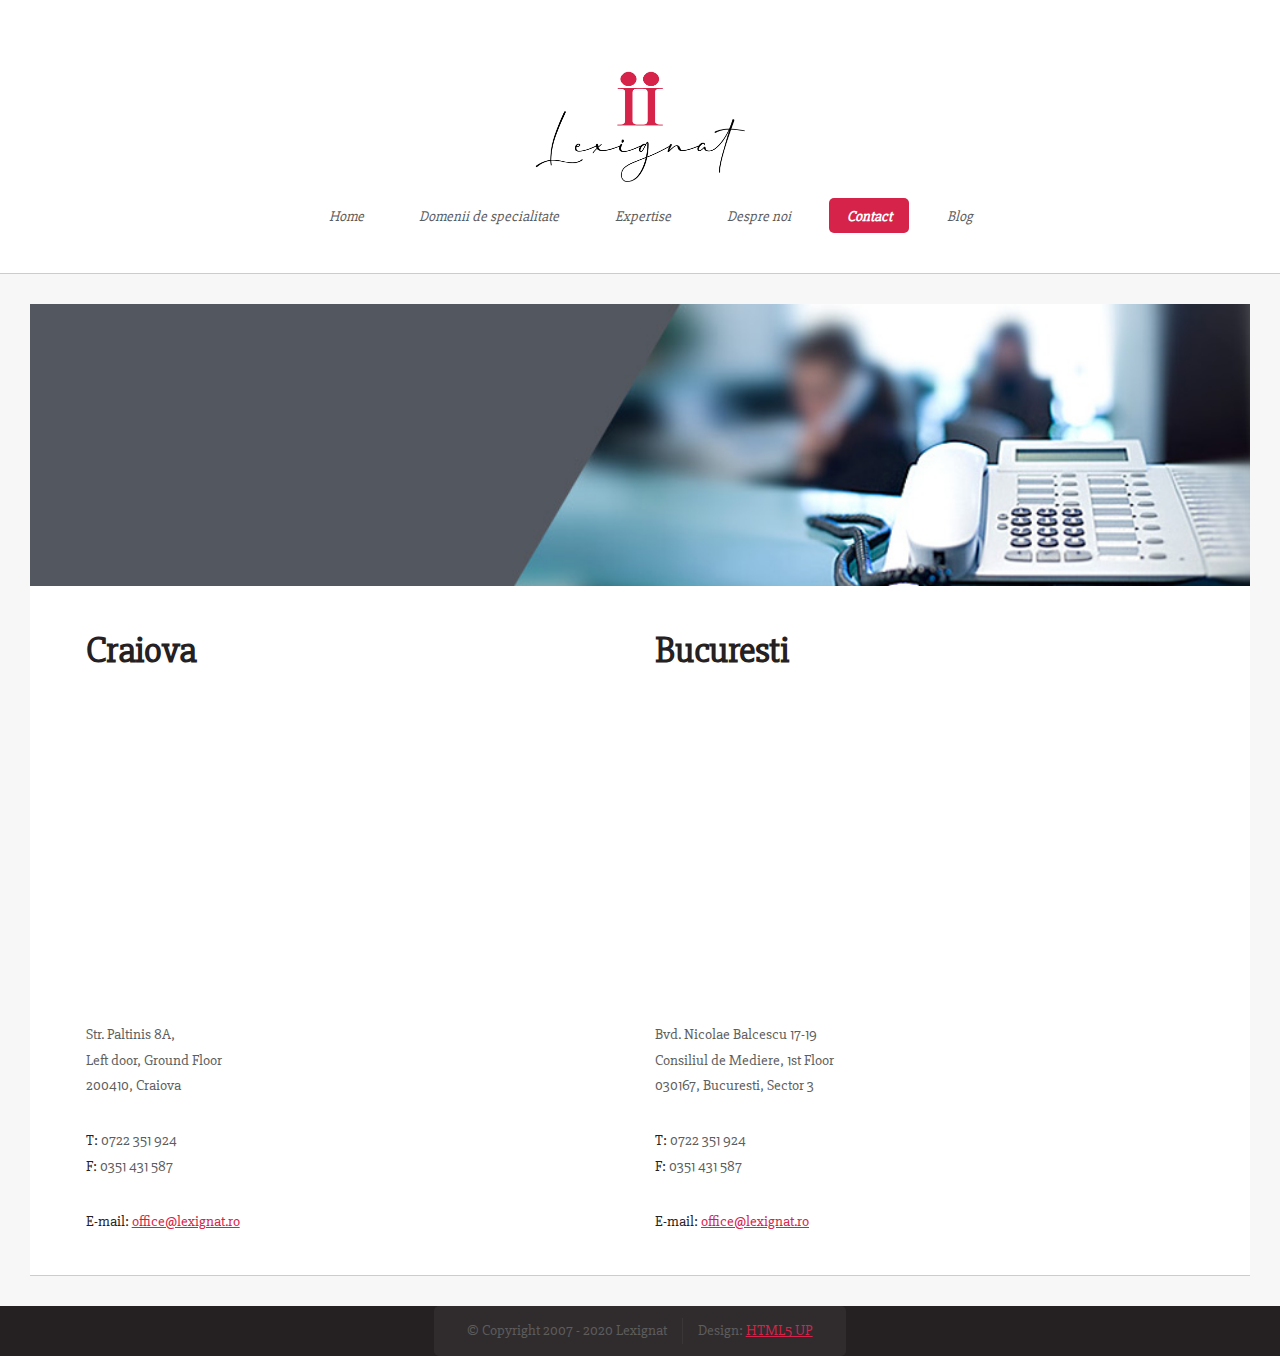
==== commit a64b5894: "update" ====
--- a/contact.html
+++ b/contact.html
@@ -1,136 +1,140 @@
-<!DOCTYPE HTML>
-<!--
-	Dopetrope by HTML5 UP
-	html5up.net | @ajlkn
-	Free for personal and commercial use under the CCA 3.0 license (html5up.net/license)
--->
-<html>
-	<head>
-		<title>Dopetrope by HTML5 UP</title>
-		<meta charset="utf-8" />
-		<meta name="viewport" content="width=device-width, initial-scale=1, user-scalable=no" />
-		<link rel="stylesheet" href="assets/css/main.css" />
-	</head>
-	<body class="no-sidebar is-preload">
-		<div id="page-wrapper">
-
-			<!-- Header -->
-			<section id="header">
-
-				<!-- Logo -->
-				<h1><a href="index.html"><img border="0" alt="LEXIGNAT" src="sss.png" height="130"></a></h1> 
-
-				<!-- Nav -->
-				<nav id="nav">
-					<ul>
-						<li><a href="index.html">Home</a></li>
-						<li>
-							<a href="#">Domenii de specialitate</a>
-							<ul>
-								<li><a href="#">Insolventa</a></li>
-								<li><a href="#">Mediere</a></li>
-								<li>
-									<a href="#">Avocatura</a>
-									<ul>
-										<li><a href="#">Drept Civil</a></li>
-										<li><a href="#">Litigii de munca</a></li>
-										<li><a href="#">Veroeros feugiat</a></li>
-										<li><a href="#">Nisl sed aliquam</a></li>
-										<li><a href="#">Dolore adipiscing</a></li>
-									</ul>
-								</li>
-							</ul>
-						</li>
-						<li><a href="left-sidebar.html">Expertise</a></li>
-						<li><a href="right-sidebar.html">Despre noi</a></li>
-						<li class="current"><a href="contact.html">Contact</a></li>
-						<li><a href="no-sidebar.html">Blog</a></li>
-					</ul>
-				</nav>
-
-			</section>
-
-			<!-- Main -->
-				<section id="main">
-					<div class="container">
-
-								<!-- Content -->
-								<article class="box post">
-									<a href="#" class="image featured"><img src="images/banner_contact.jpg" alt=""/></a>
-									 
-										<div class="container">
-											<div class="row">
-												<div class="col-6 col-12-medium">
-													<section>
-														<header>
-															<h2>Craiova</h2>
-														</header>
-														<div class="mapouter"><div class="gmap_canvas"><iframe width="500" height="300" id="gmap_canvas" src="https://maps.google.com/maps?q=paltinis%208a&t=&z=17&ie=UTF8&iwloc=&output=embed" frameborder="0" scrolling="no" marginheight="0" marginwidth="0"></iframe><a href="https://www.embedgooglemap.net"></a></div><style>.mapouter{position:relative;text-align:right;height:300px;width:500px;}.gmap_canvas {overflow:hidden;background:none!important;height:300px;width:500px;}</style></div>
-																<br>
-																<p>
-																	Str. Paltinis 8A, <br>
-																	Left door, Ground Floor <br>
-																	200410, Craiova <br>
-																</p>
-																<p><b>T:</b> 0722 351 924  <br>
-																	<b>F:</b> 0351 431 587</p>
-	
-																<p><b>E-mail: </b><a href="mailto:office@lexignat.ro">office@lexignat.ro</a></p>
-
-
-														
-													</section>
-												</div>
-												<div class="col-6 col-12-medium">
-													<section>
-														<header>
-															<h2>Bucuresti</h2>
-														</header>
-														<div class="mapouter"><div class="gmap_canvas"><iframe width="500" height="300" id="gmap_canvas" src="https://maps.google.com/maps?q=consiliul%20de%20mediere&t=&z=15&ie=UTF8&iwloc=&output=embed" frameborder="0" scrolling="no" marginheight="0" marginwidth="0"></iframe><a href="https://www.embedgooglemap.net"></a></div><style>.mapouter{position:relative;text-align:right;height:300px;width:500px;}.gmap_canvas {overflow:hidden;background:none!important;height:300px;width:500px;}</style></div>															<br>
-
-																<p>
-																	Bvd. Nicolae Balcescu 17-19 <br>
-																	Consiliul de Mediere, 1st Floor <br>
-																	030167, Bucuresti, Sector 3 <br>
-																</p>
-																<p><b>T:</b> 0722 351 924 <br>
-																	<b>F:</b> 0351 431 587</p>
-	
-																<p><b>E-mail: </b><a href="mailto:office@lexignat.ro">office@lexignat.ro</a></p>
-
-
-
-													</section>
-												</div>
-
-
-						</div>
-					</div>
-				</div>
-			</section>
-
-
-								<!-- Copyright -->
-									<div id="copyright">
-										<ul class="links">
-											<li>&copy; Copyright 2007 - 2020 Lexignat</li><li>Design: <a href="http://html5up.net">HTML5 UP</a></li>
-										</ul>
-									</div>
-
-							</div>
-						</div>
-					</div>
-				</section>
-
-		</div>
-
-		<!-- Scripts -->
-			<script src="assets/js/jquery.min.js"></script>
-			<script src="assets/js/jquery.dropotron.min.js"></script>
-			<script src="assets/js/browser.min.js"></script>
-			<script src="assets/js/breakpoints.min.js"></script>
-			<script src="assets/js/util.js"></script>
-			<script src="assets/js/main.js"></script>
-
-	</body>
+<!DOCTYPE HTML>
+<!--
+	Dopetrope by HTML5 UP
+	html5up.net | @ajlkn
+	Free for personal and commercial use under the CCA 3.0 license (html5up.net/license)
+-->
+<html>
+	<head>
+		<title>Dopetrope by HTML5 UP</title>
+		<meta charset="utf-8" />
+		<meta name="viewport" content="width=device-width, initial-scale=1, user-scalable=no" />
+		<link rel="stylesheet" href="assets/css/main.css" />
+	</head>
+	<body class="no-sidebar is-preload">
+		<div id="page-wrapper">
+
+			<!-- Header -->
+			<section id="header">
+
+				<!-- Logo -->
+				<h1><a href="index.html"><img border="0" alt="LEXIGNAT" src="images/logo.png" height="130"></a></h1> 
+
+				<!-- Nav -->
+				<nav id="nav">
+					<ul>
+						<li><a href="index.html">Home</a></li>
+						<li>
+							<a href="#">Domenii de specialitate</a>
+							<ul>
+								<li><a href="#">Insolventa</a></li>
+								<li><a href="#">Mediere</a></li>
+								<li>
+									<a href="#">Avocatura</a>
+									<ul>
+										<li><a href="#">Drept Civil</a></li>
+										<li><a href="#">Litigii de munca</a></li>
+										<li><a href="#">Veroeros feugiat</a></li>
+										<li><a href="#">Nisl sed aliquam</a></li>
+										<li><a href="#">Dolore adipiscing</a></li>
+									</ul>
+								</li>
+							</ul>
+						</li>
+						<li><a href="left-sidebar.html">Expertise</a></li>
+						<li><a href="right-sidebar.html">Despre noi</a></li>
+						<li class="current"><a href="contact.html">Contact</a></li>
+						<li><a href="no-sidebar.html">Blog</a></li>
+					</ul>
+				</nav>
+
+			</section>
+
+			<!-- Main -->
+				<section id="main">
+					<div class="container">
+
+								<!-- Content -->
+								<article class="box post">
+									<a href="#" class="image featured"><img src="images/banner_contact.jpg" alt=""/></a>
+									 
+										<div class="container">
+											<div class="row">
+												<div class="col-6 col-12-medium">
+													<section>
+														<header>
+															<h2>Craiova</h2>
+														</header>
+														<div class="map-responsive">
+
+														<div class="mapouter"><div class="gmap_canvas"><iframe width="500" height="300" id="gmap_canvas" src="https://maps.google.com/maps?q=paltinis%208a&t=&z=17&ie=UTF8&iwloc=&output=embed" frameborder="0" scrolling="no" marginheight="0" marginwidth="0"></iframe><a href="https://www.embedgooglemap.net"></a></div><style>.mapouter{position:relative;text-align:right;height:300px;width:500px;}.gmap_canvas {overflow:hidden;background:none!important;height:300px;width:500px;}</style></div>
+															</div>
+														<br>
+																<p>
+																	Str. Paltinis 8A, <br>
+																	Left door, Ground Floor <br>
+																	200410, Craiova <br>
+																</p>
+																<p><b>T:</b> 0722 351 924  <br>
+																	<b>F:</b> 0351 431 587</p>
+	
+																<p><b>E-mail: </b><a href="mailto:office@lexignat.ro">office@lexignat.ro</a></p>
+
+
+														
+													</section>
+												</div>
+												<div class="col-6 col-12-medium">
+													<section>
+														<header>
+															<h2>Bucuresti</h2>
+														</header>
+														<div class="map-responsive">
+														<div class="mapouter"><div class="gmap_canvas"><iframe width="500" height="300" id="gmap_canvas" src="https://maps.google.com/maps?q=consiliul%20de%20mediere&t=&z=15&ie=UTF8&iwloc=&output=embed" frameborder="0" scrolling="no" marginheight="0" marginwidth="0"></iframe><a href="https://www.embedgooglemap.net"></a></div><style>.mapouter{position:relative;text-align:right;height:300px;width:500px;}.gmap_canvas {overflow:hidden;background:none!important;height:300px;width:500px;}</style></div>															<br>
+</div> <br>
+																<p>
+																	Bvd. Nicolae Balcescu 17-19 <br>
+																	Consiliul de Mediere, 1st Floor <br>
+																	030167, Bucuresti, Sector 3 <br>
+																</p>
+																<p><b>T:</b> 0722 351 924 <br>
+																	<b>F:</b> 0351 431 587</p>
+	
+																<p><b>E-mail: </b><a href="mailto:office@lexignat.ro">office@lexignat.ro</a></p>
+
+
+
+													</section>
+												</div>
+
+
+						</div>
+					</div>
+				</div>
+			</section>
+
+
+								<!-- Copyright -->
+									<div id="copyright">
+										<ul class="links">
+											<li>&copy; Copyright 2007 - 2020 Lexignat</li><li>Design: <a href="http://html5up.net">HTML5 UP</a></li>
+										</ul>
+									</div>
+
+							</div>
+						</div>
+					</div>
+				</section>
+
+		</div>
+
+		<!-- Scripts -->
+			<script src="assets/js/jquery.min.js"></script>
+			<script src="assets/js/jquery.dropotron.min.js"></script>
+			<script src="assets/js/browser.min.js"></script>
+			<script src="assets/js/breakpoints.min.js"></script>
+			<script src="assets/js/util.js"></script>
+			<script src="assets/js/main.js"></script>
+
+	</body>
 </html>--- a/assets/css/main.css
+++ b/assets/css/main.css
@@ -29,6 +29,20 @@
 article, aside, details, figcaption, figure,
 footer, header, hgroup, menu, nav, section {
 	display: block;}
+
+	.map-responsive{
+		overflow:hidden;
+		padding-bottom:56.25%;
+		position:relative;
+		height:0;
+	}
+	.map-responsive iframe{
+		left:0;
+		top:0;
+		height:100%;
+		width:100%;
+		position:absolute;
+	}
 
 body {
 	line-height: 1;
@@ -2195,20 +2209,24 @@
 
 		#banner header {
 			background-color: rgba(255, 255, 255, 0);
-			display: inline-block;
 			padding: 2.5em 3em;
-			border-radius: 5px;
 		}
 
 			#banner header h2 {
 				color: #fff;
 				font-weight: 500;
 				font-size: 3em;
-				margin: 3em 0 0.65em 0;
+				margin: 0 0em 0.65em 0;
+				text-align: center;
+				position: absolute;
+				top: 50%;
+				left: 50%;
+				line-height: 50px;
+				transform: translate(-50%, -50%);
 			}
 
 			#banner header p {
-				color: #d52349;
+				color: #fff;
 				font-weight: 300;
 				padding: 0;
 				font-style: normal;
